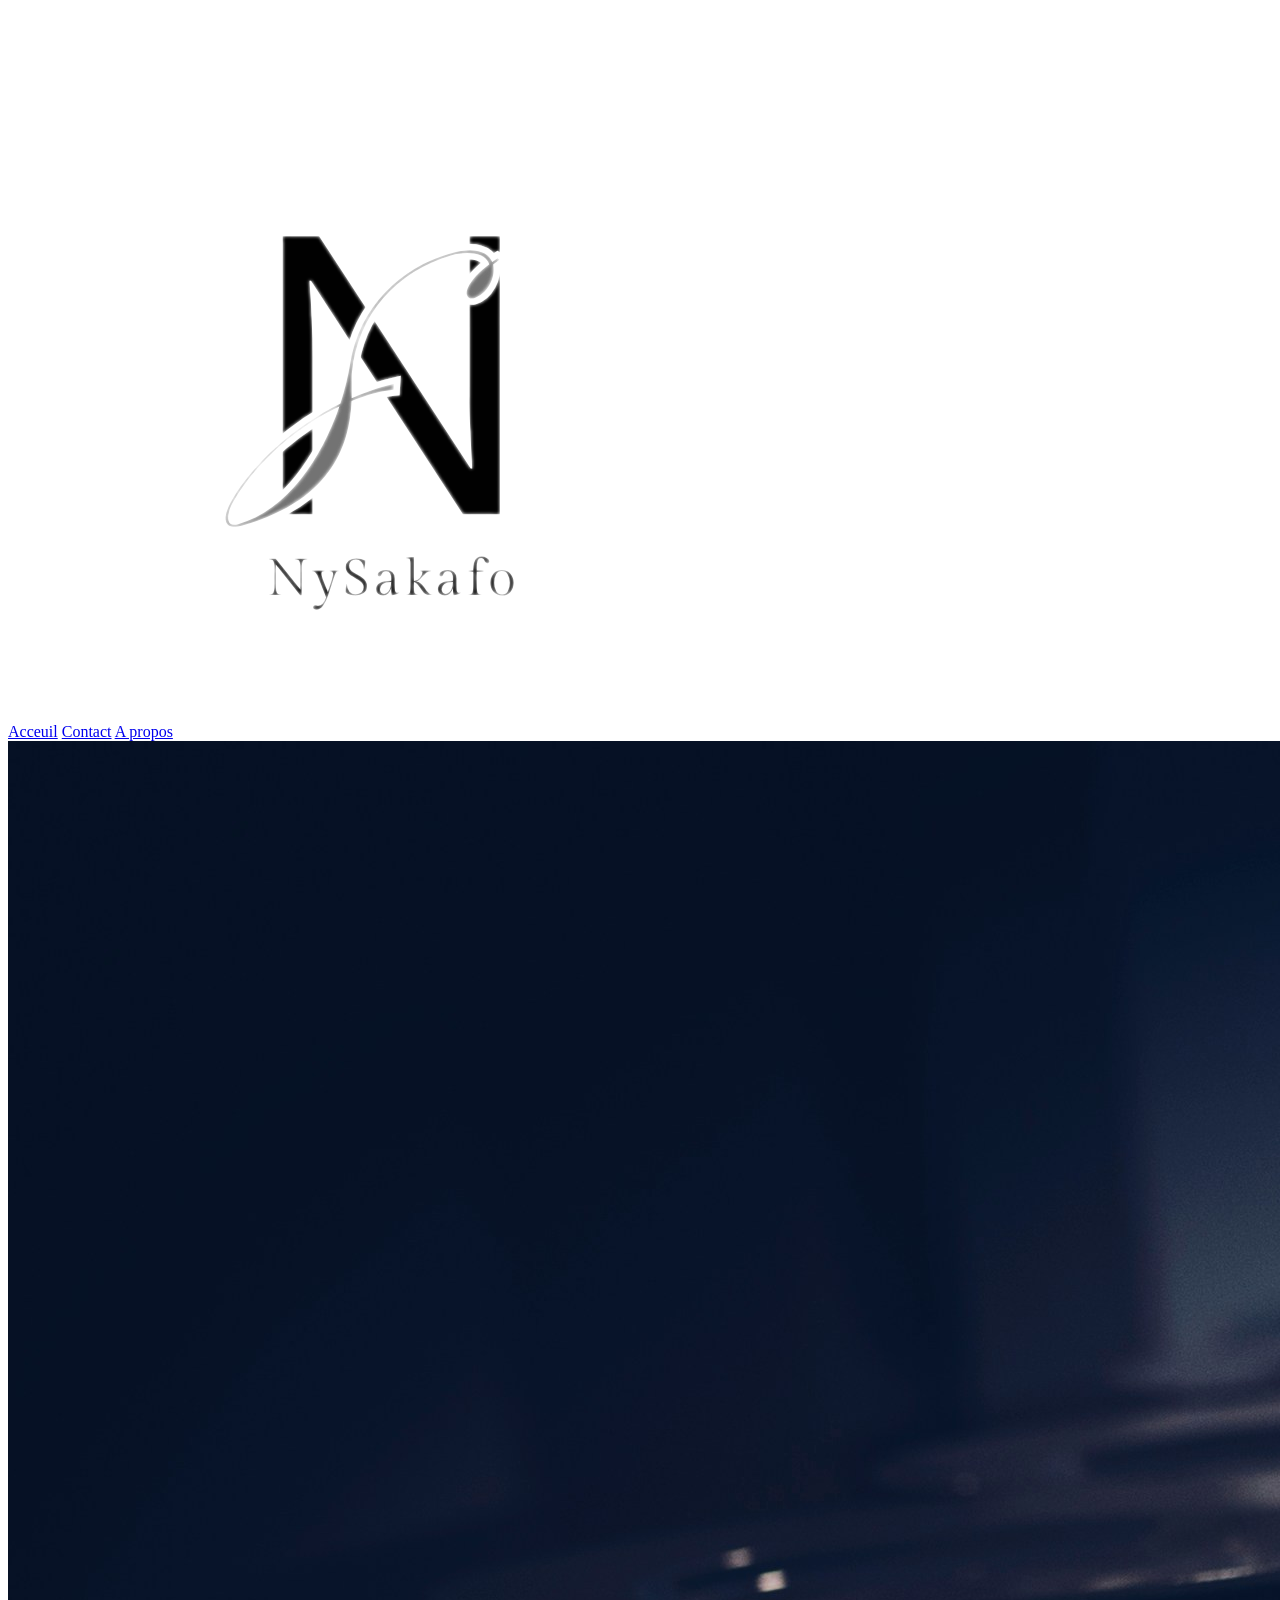
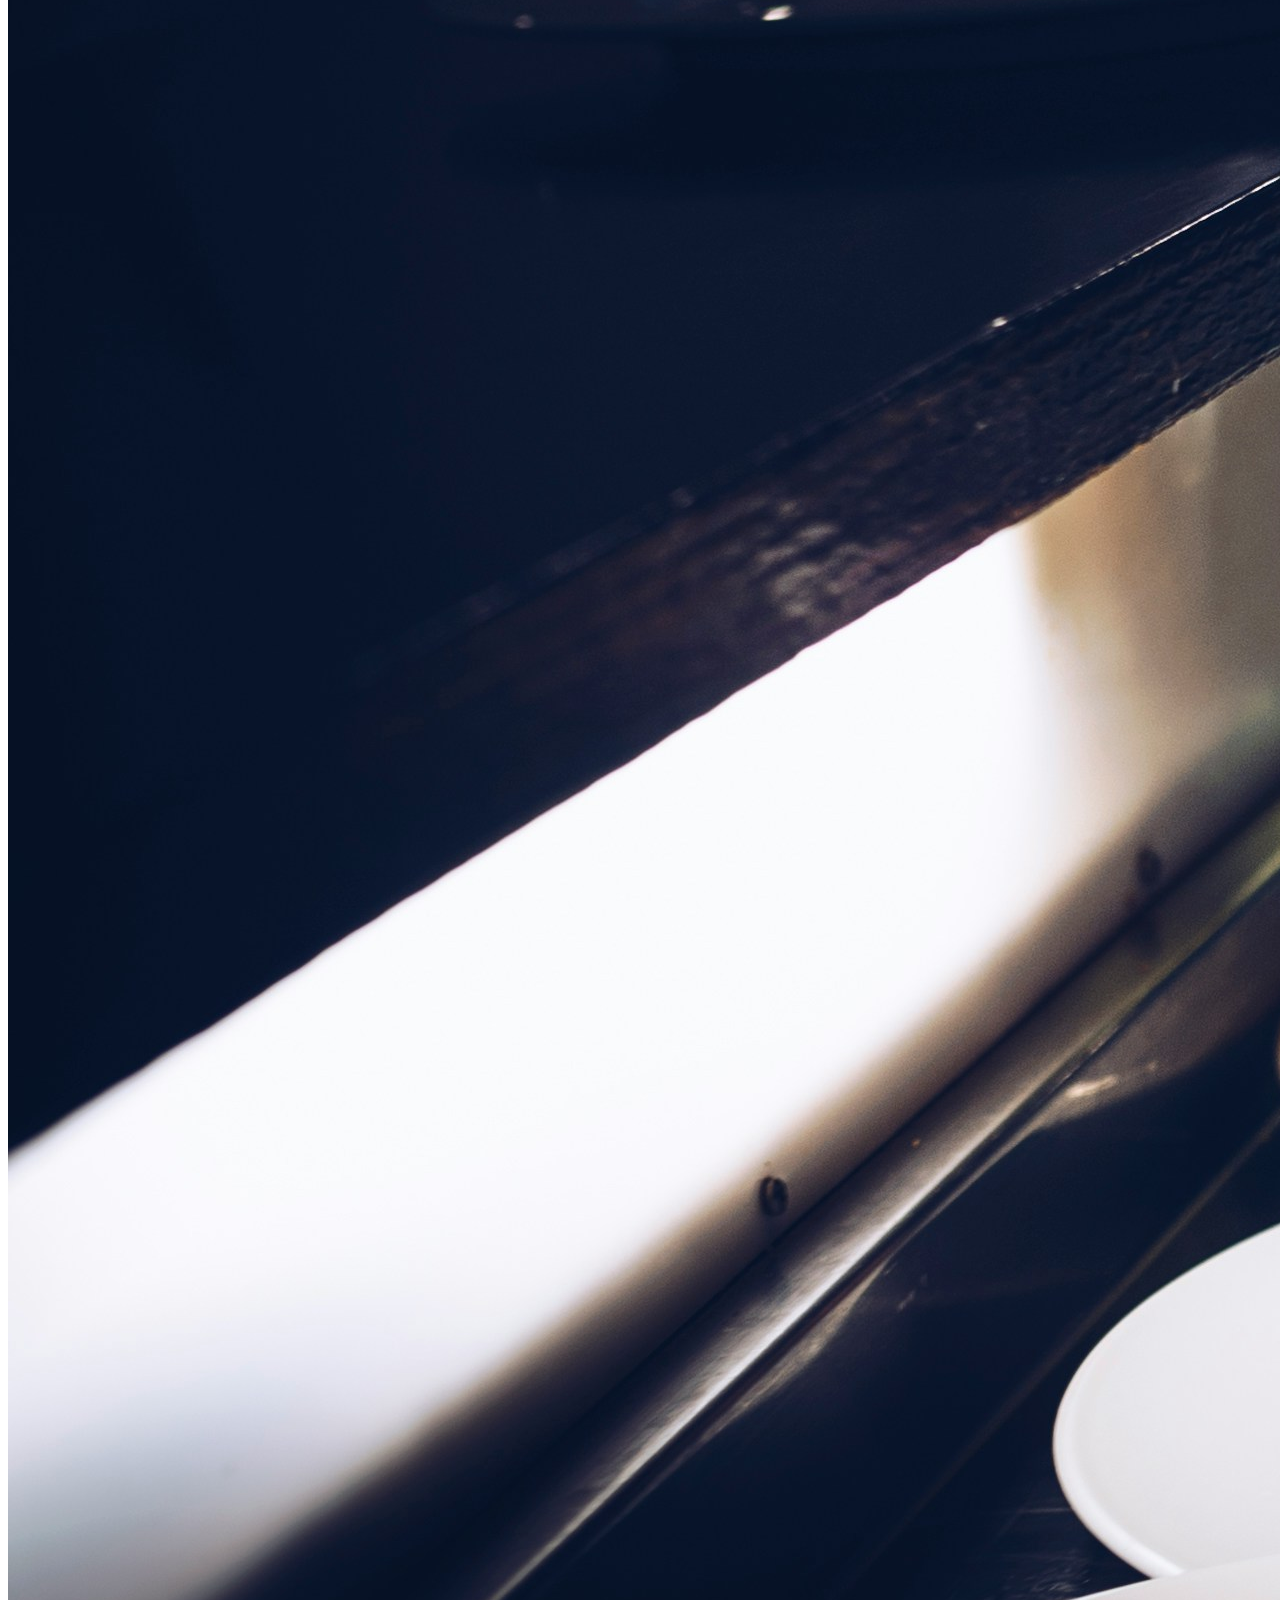
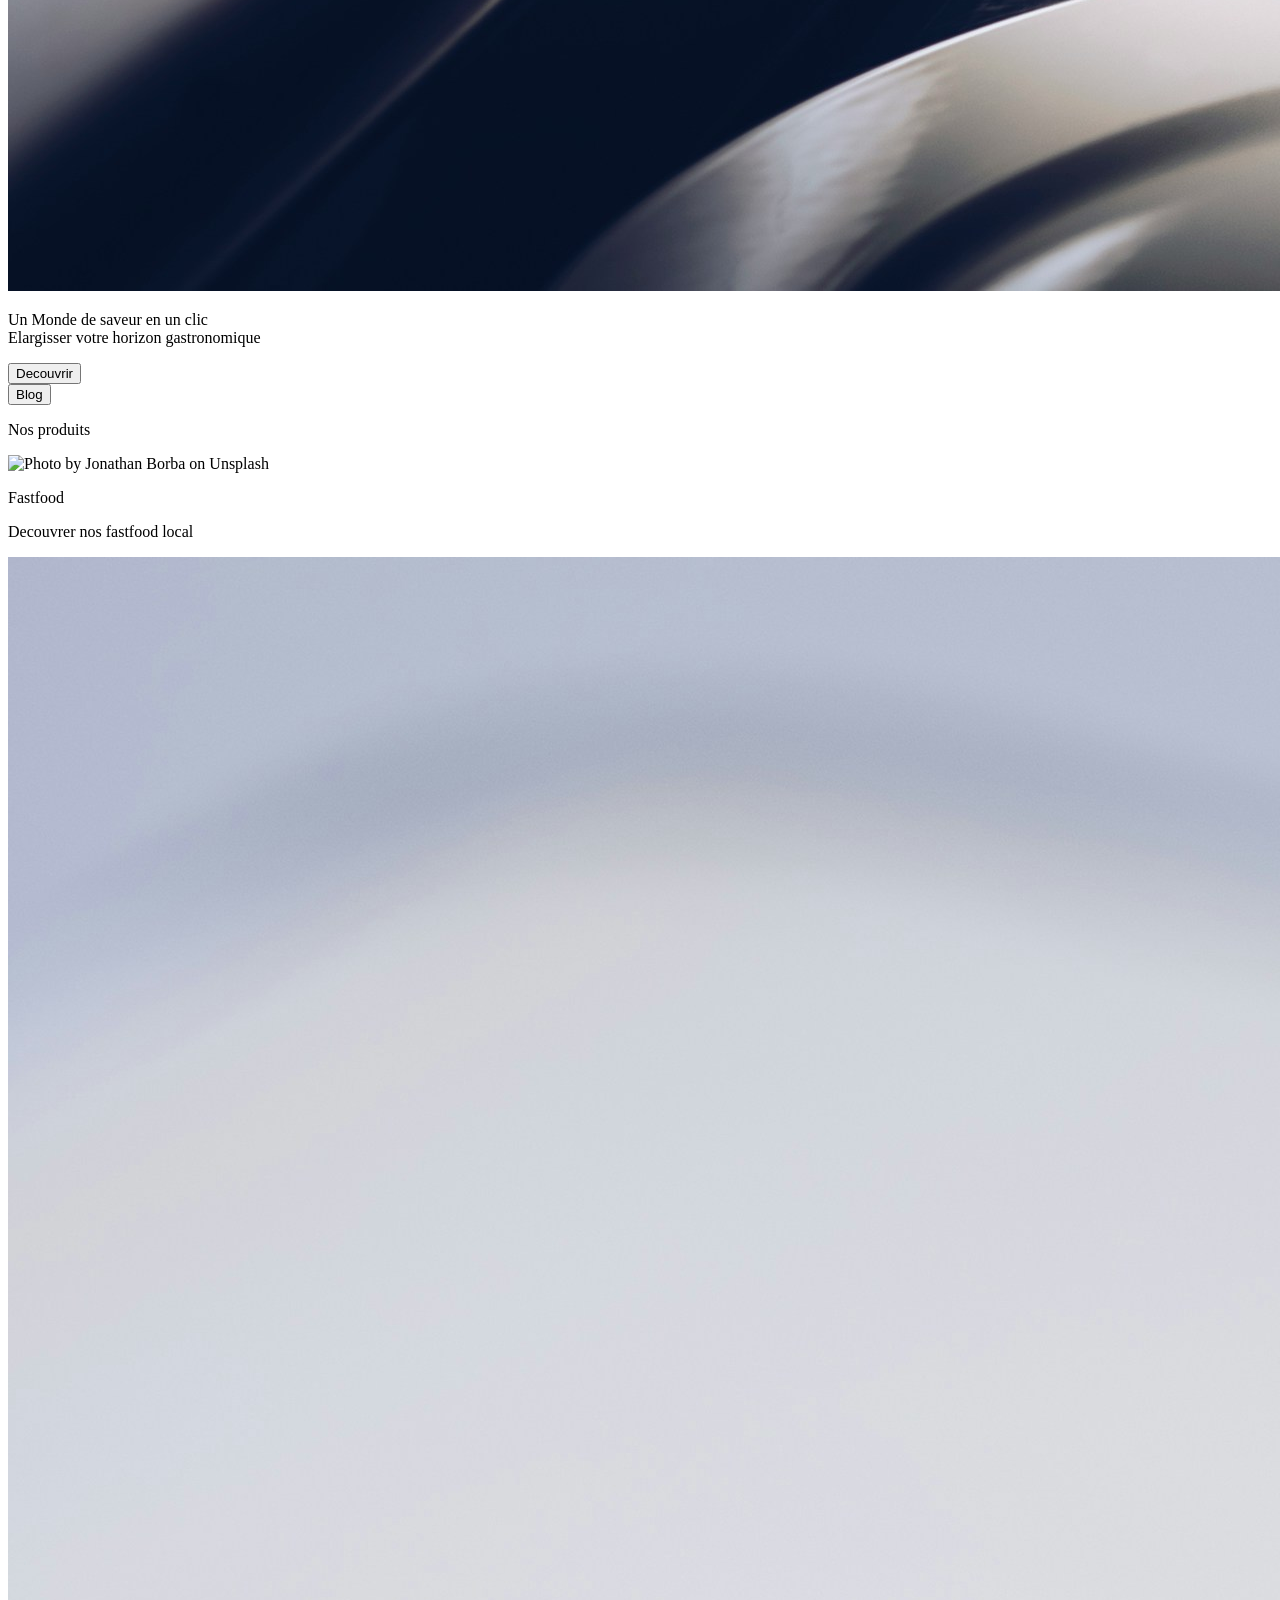
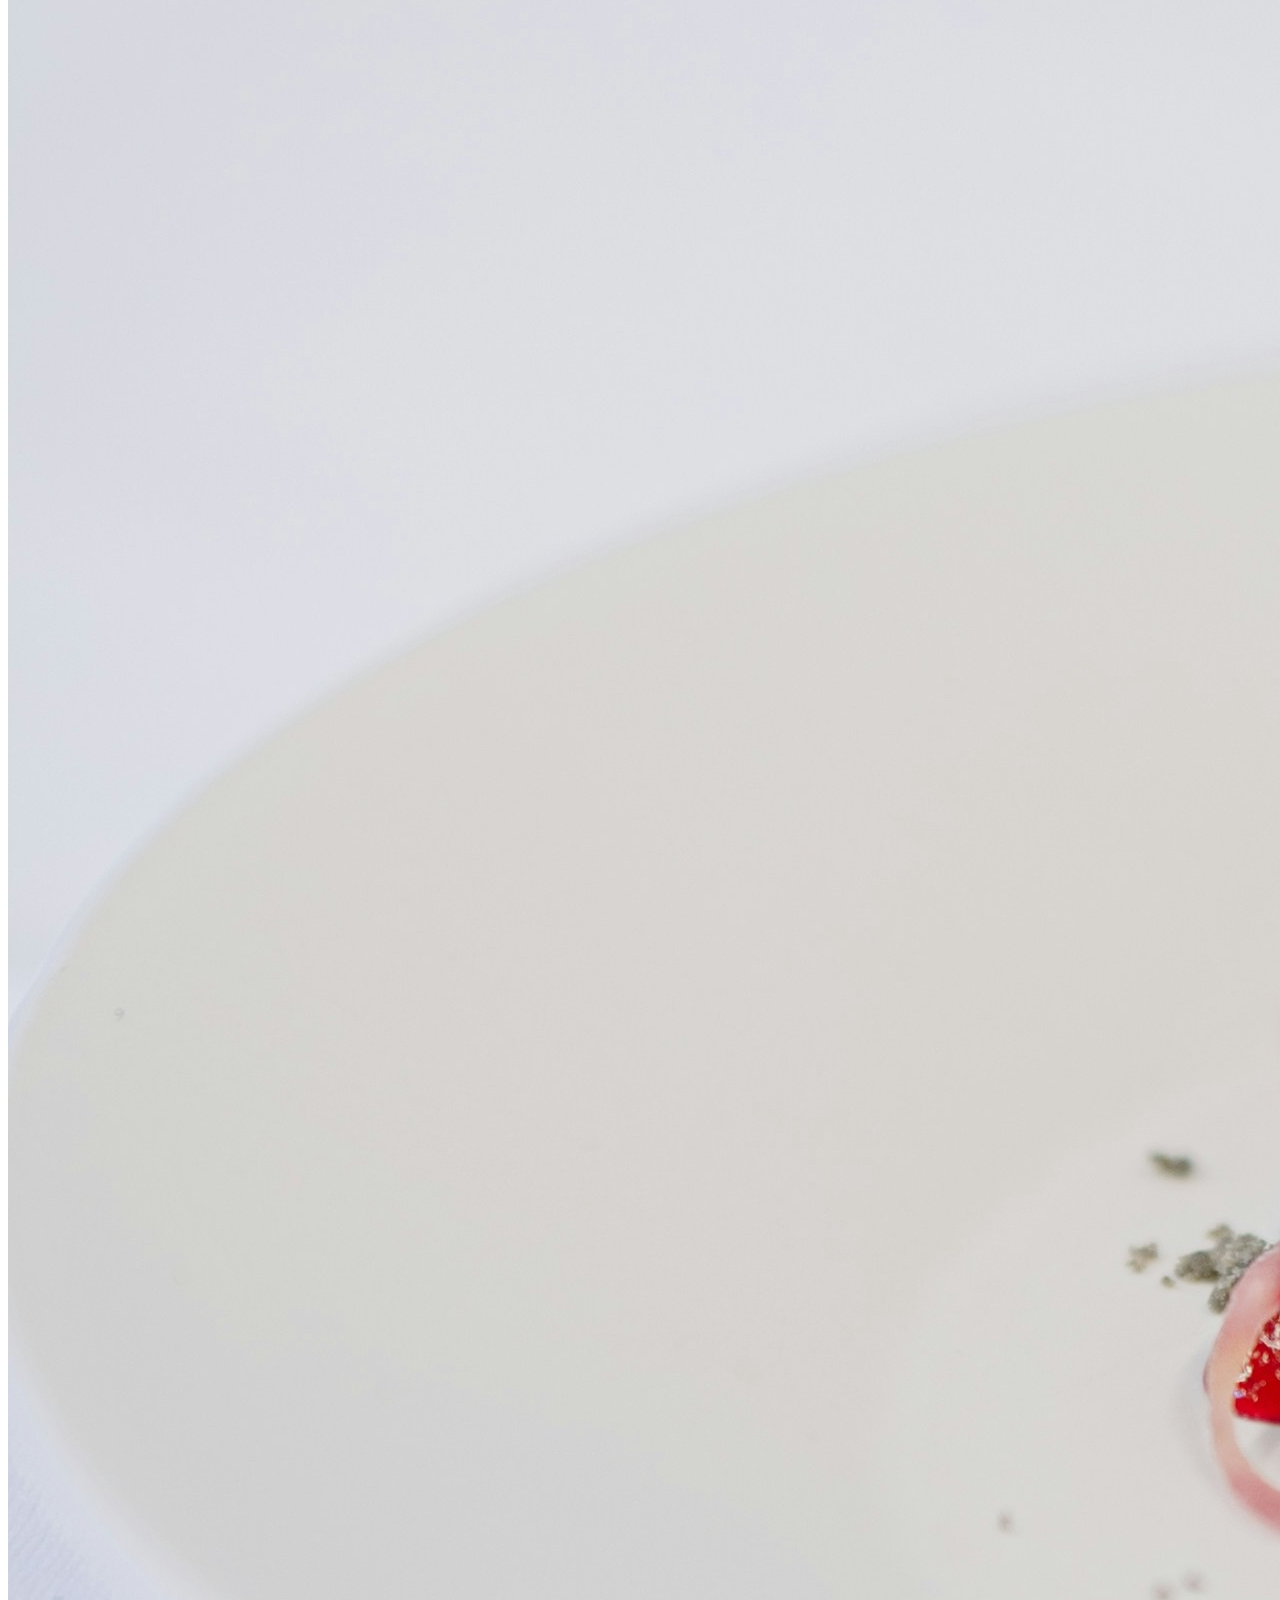
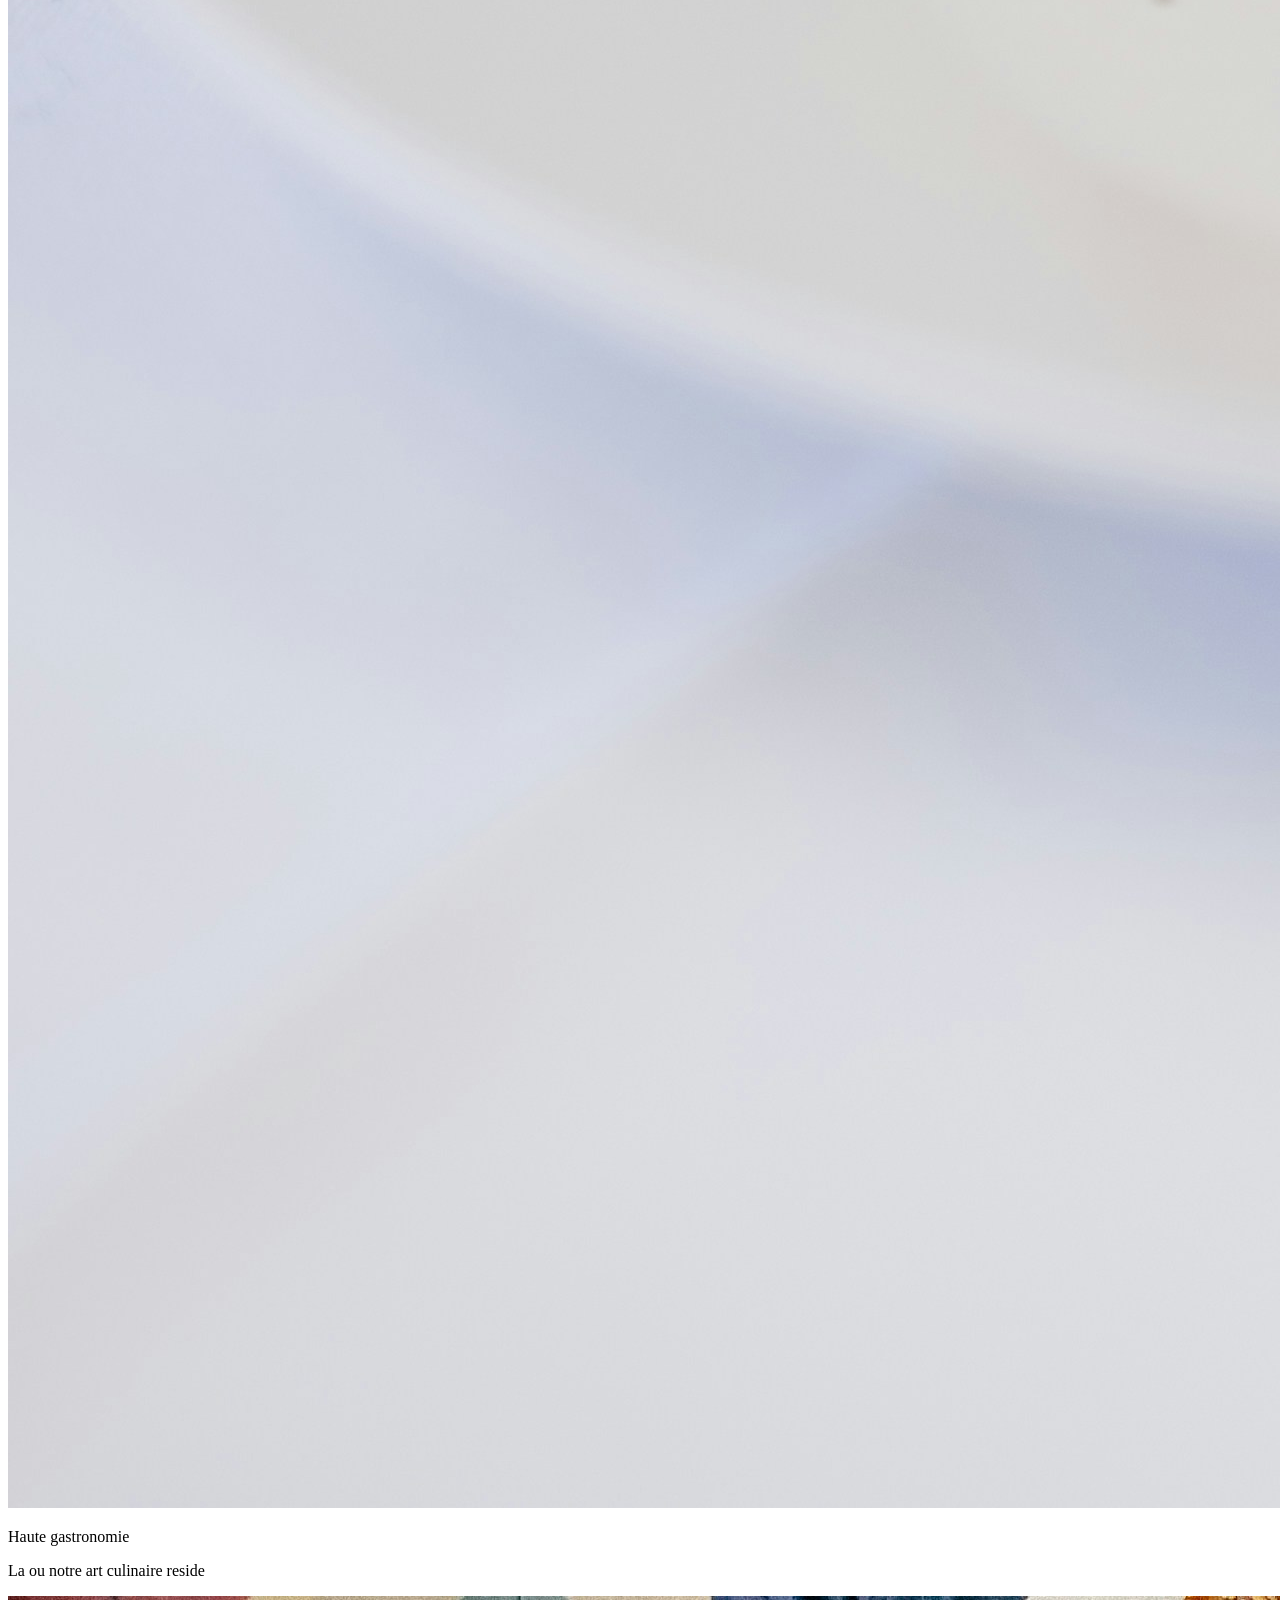
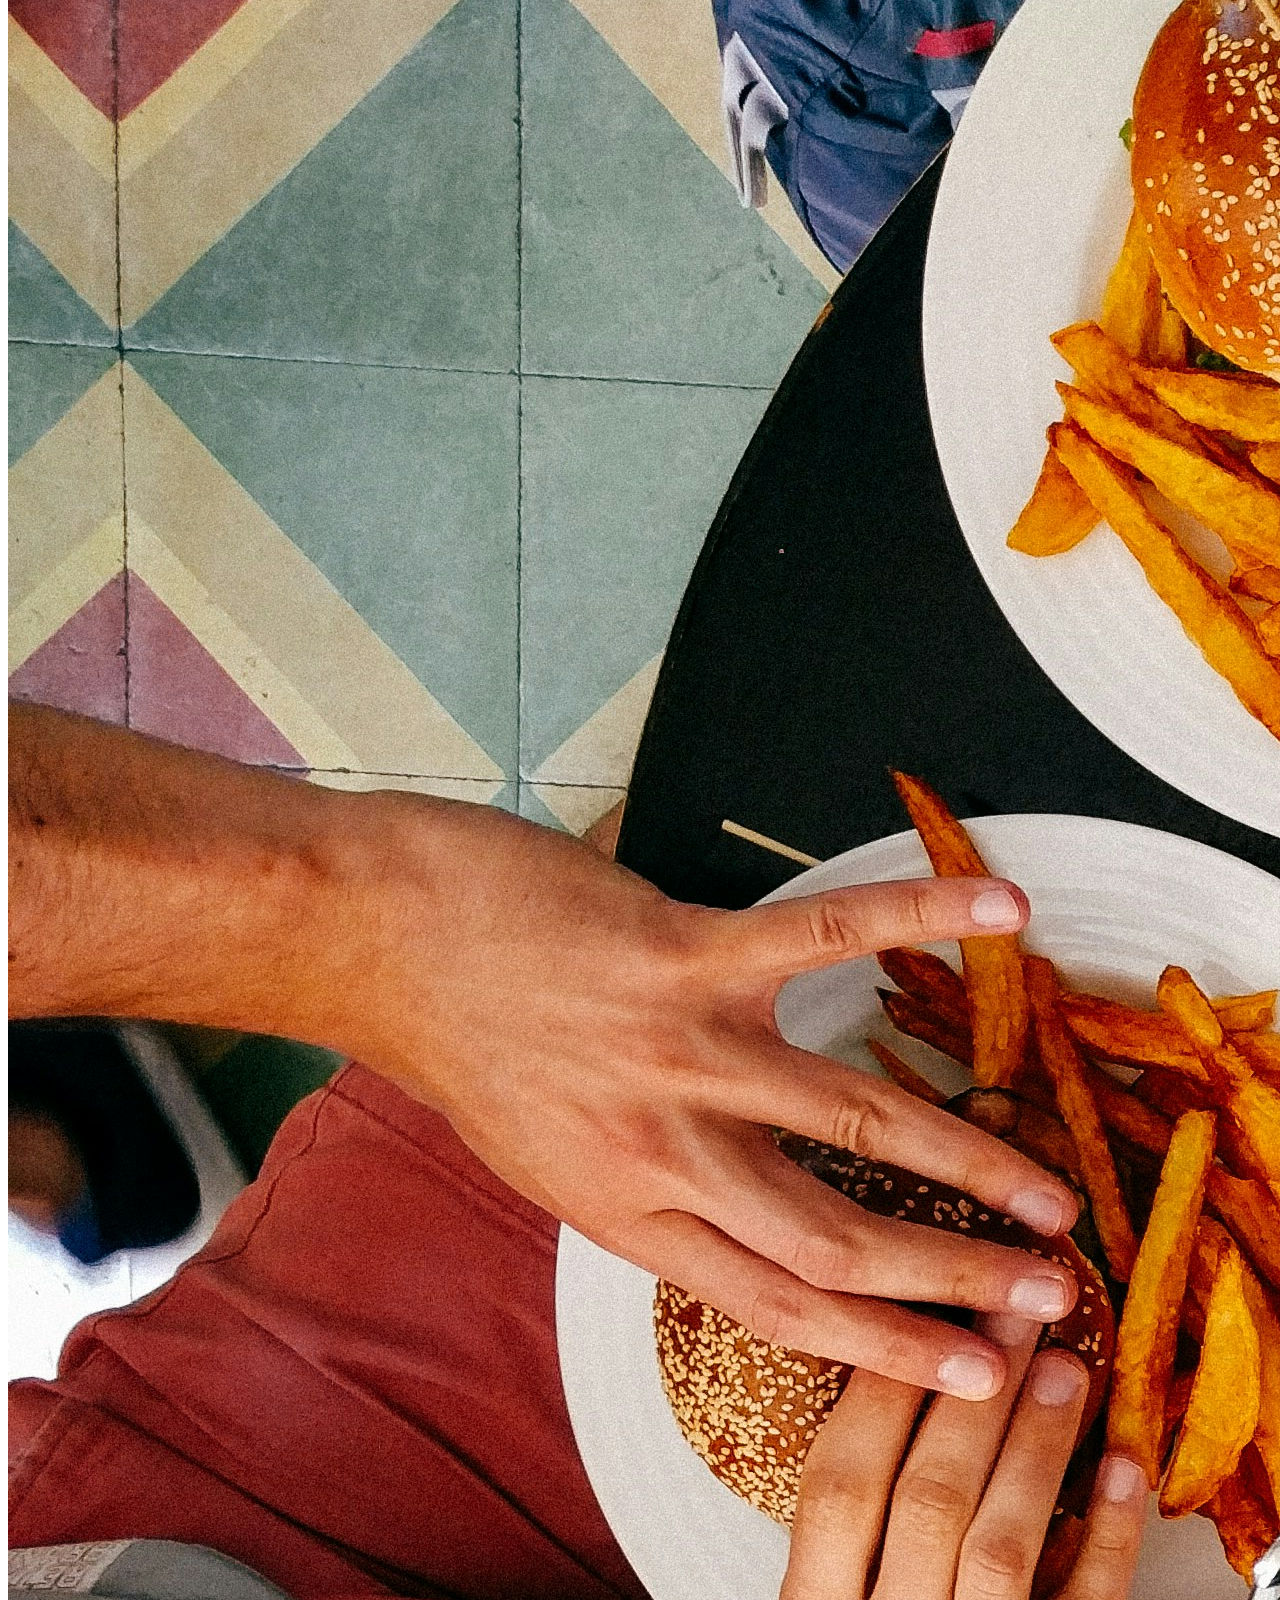
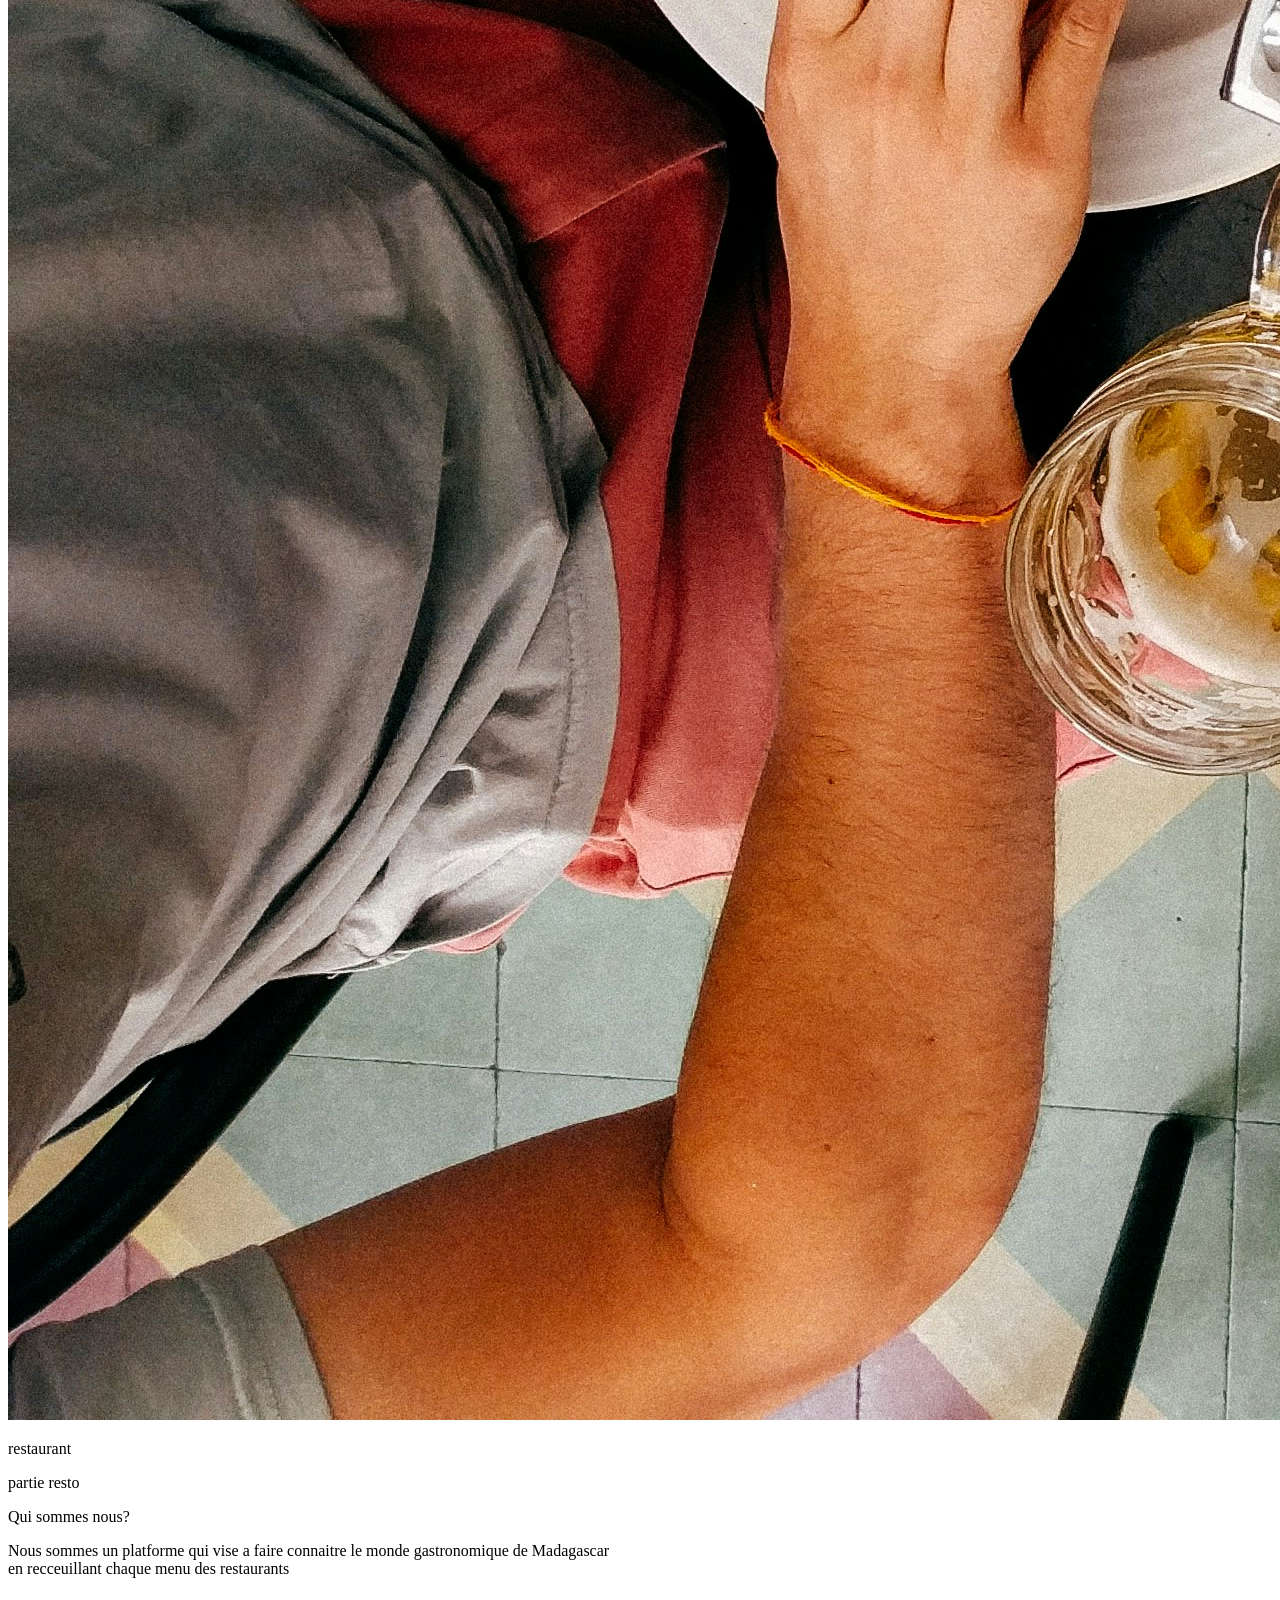
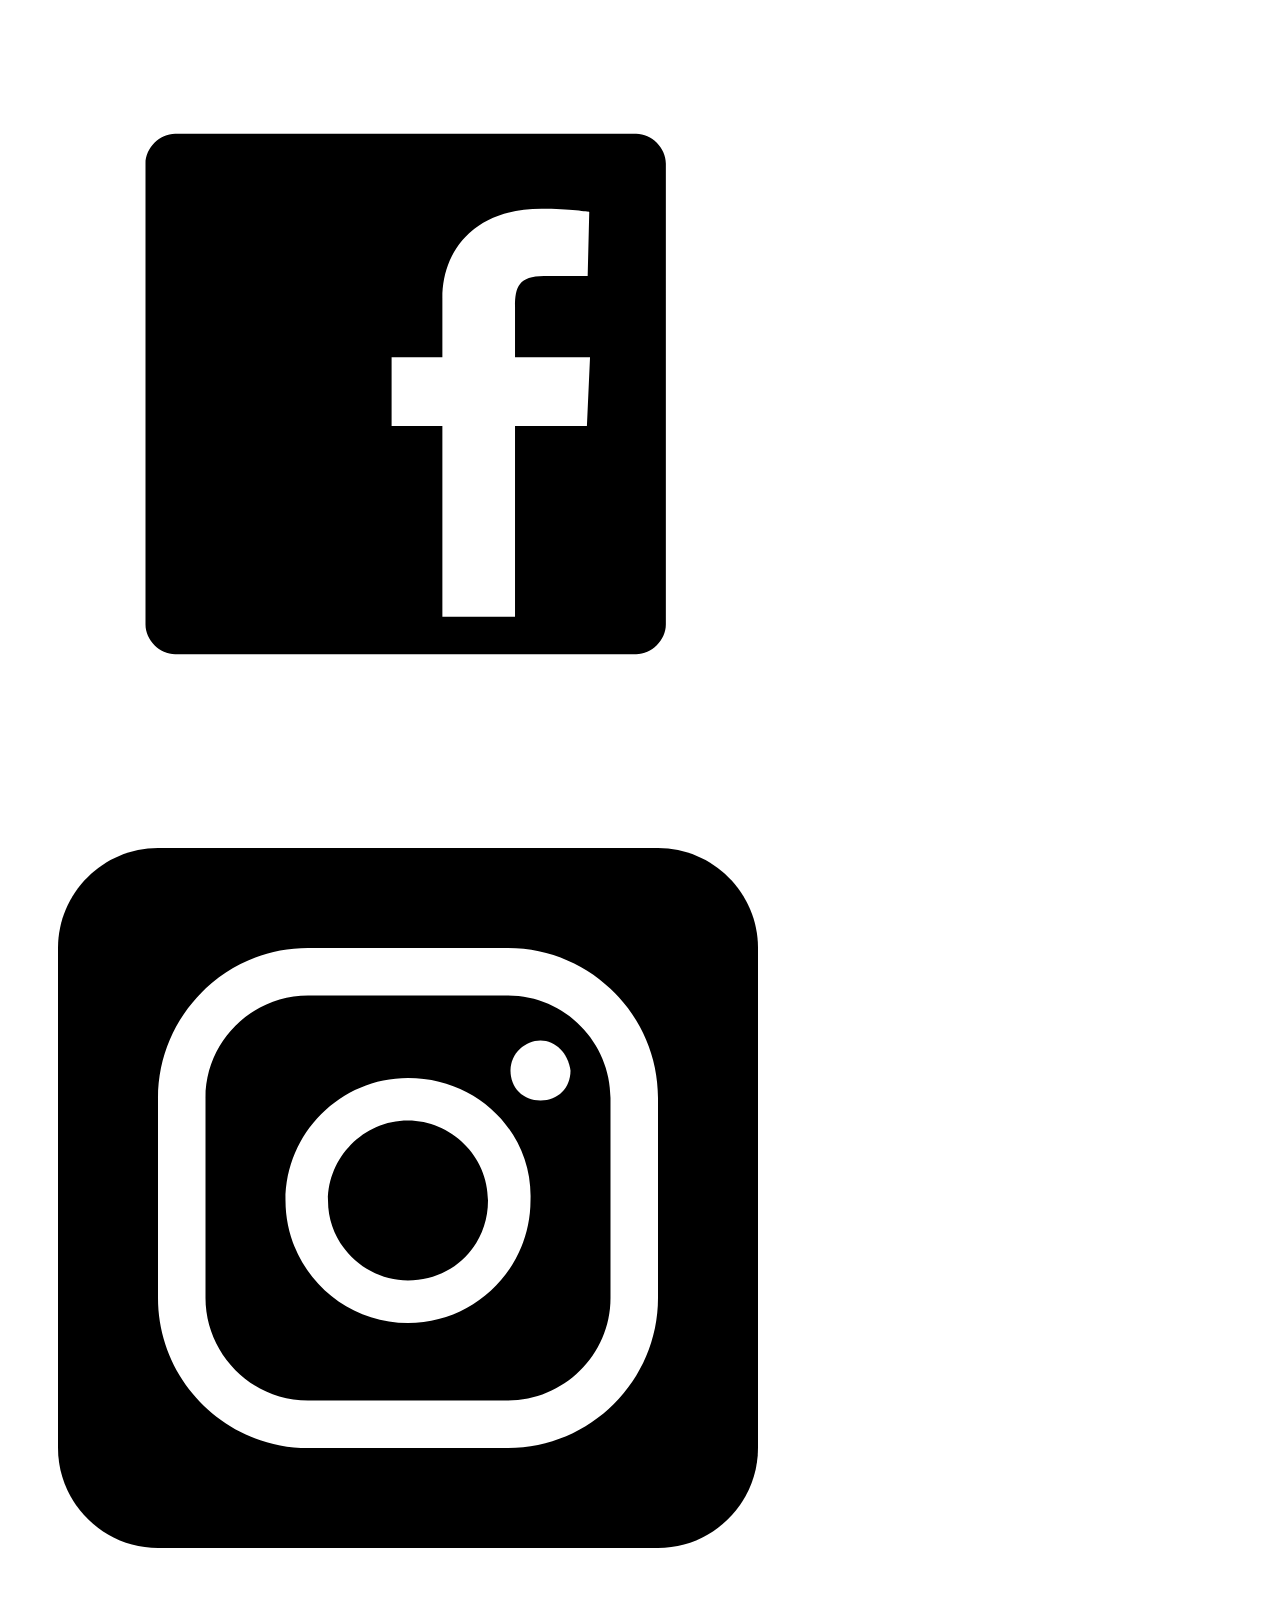
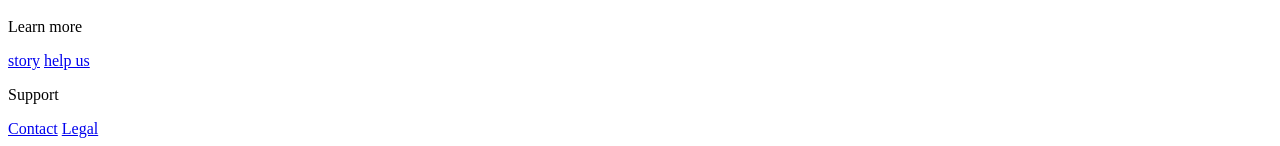
==== src/index.html @ 2c80fe04 "vector initialization" ====
<!DOCTYPE html>
<html lang="fr">
    <head>
        <meta charset="utf-8">
        <meta name="viewport" content="width=device-width, initial-scale=1.0">
        <script src="https://cdn.tailwindcss.com"></script>
        <title>NySakafo</title>
    </head>
    <body class="bg-black/10">
        <header class="sticky top-0 flex flex-wrap justify-between">
            <img 
                src="/logo/NySakafo.png" 
                alt="Logo" 
                class="flex flex-left w-40 h-auto m-auto md:mx-5 md:my-auto lg:mx-5 lg:my-auto">
            <nav class="
                flex flex-right 
                width-full 
                gap-10 p-2 
                m-auto md:mx-5 md:my-auto 
                lg:m-10 lg:my-auto 
                text-[#130871] font-light">
                <a href="#">Acceuil</a>
                <a href="#">Contact</a>
                <a href="#">A propos</a>
            </nav>
        </header>
        <main class="mx-5">
            <div id="Hero" class="flex flex-wrap justify-center my-5 bg-gradient-to-t from-black/50 to-white">
                <img 
                    src="/img/img_hero.jpg" 
                    title="Photo by Fabrizio Magoni on Unsplash" 
                    alt="img cover" 
                    class="width-full lg:h-[400px] lg:w-1/2 mx-auto"
                >
                <div class="lg:w-1/2 lg:my-auto">
                <div>
                   <p class="text-center">
                    <span class="font-bold text-2xl text-[#130871]">
                        Un Monde de saveur en un clic<br>
                    </span>
                    <span class="font-light">
                        Elargisser votre horizon gastronomique
                    </span>
                    </p>
                </div>
                <div class="flex flex-wrap justify-center md:gap-5 lg:gap-10 mb-10">
                    <div class="w-[270px] rounded-3xl bg-[#000000] text-white p-4 pt-2 pb-2 text-center mt-5">
                        <a href="#"><button>Decouvrir</button></a>
                    </div>
                    <div class="w-[270px] rounded-3xl border p-4 pt-2 pb-2 text-center mt-5">
                        <a href="#"><button>Blog</button></a>
                    </div>
                </div>
                </div>
            </div>
            <p class="text-center font-bold text-xl md:text-6xl lg:text-6xl m-10">Nos produits</p>
            <div class="flex flex-wrap justify-center lg:justify-center lg:gap-24 md:justify-between">
                    <div class="group w-[400px] md:w-[250px] hover:bg-black/60 hover:rounded-2xl">
                        <img src="/img/fastfood_cover.jpg" 
                            title="Photo by Jonathan Borba on Unsplash" 
                            class="rounded-2xl h-auto md:h-[350px] lg:h-[270px]"> 
                        <p class="font-bold">
                            Fastfood
                        </p>
                        <p class="font-light">
                            Decouvrer nos fastfood local
                        </p>
                    </div>
                    <div class="w-[400px] md:w-[250px] hover:bg-black/60 hover:rounded-2xl">
                        <img src="/img/martin-baron-BDnO_6lRTT0-unsplash.jpg" 
                            title="Photo by Martin Baron on Unsplash" 
                            class="rounded-2xl h-auto md:h-[350px] lg:h-[270px]">
                        <p class="font-bold">
                            Haute gastronomie
                        </p>
                        <p class="font-light">
                            La ou notre art culinaire reside
                        </p>
                    </div>
                    <div class="w-[400px] md:w-[250px] hover:bg-black/60 hover:rounded-2xl">
                        <img src="/img/dan-gold-E6HjQaB7UEA-unsplash.jpg" 
                            title="Photo by Dan Gold on Unsplash" 
                            class="rounded-2xl h-auto md:h-[350px] lg:h-[270px] hover:bg-black/60 hover:rounded-2xl">
                        <p class="font-bold">
                            restaurant
                        </p>
                        <p class="font-light">
                            partie resto
                        </p>
                    </div>
            </div>
        </main>
        <footer class="flex flex-wrap justify-between mt-10 mx-5 border-t border-black/30">
            <div class="w-[300]">
                <p class="my-5 font-bold">Qui sommes nous?</p>
                <p class="my-5 font-light">
                    Nous sommes un platforme qui vise a faire connaitre le monde gastronomique de Madagascar <br>en recceuillant chaque menu des restaurants
                </p>
                <div class="flex flex-wrap gap-10 my-5">
                    <a href="#"><img src="/logo/facebook.svg" class="w-[50px] h-auto opacity-50"></a>
                    <a href="#"><img src="/logo/insta.svg" class=" w-[40px] h-auto opacity-50 mt-1"></a>
                </div>
            </div>
            <div class="flex justify-center gap-10 my-5">
                <div class="flex flex-col">
                    <p class="font-bold">Learn more</p>
                    <a href="#" class="font-light">story</a>
                    <a href="#" class="font-light">help us</a>
                </div>
                <div class="flex flex-col">
                    <p class="font-bold">Support</p>
                    <a href="#" class="font-light">Contact</a>
                    <a href="#" class="font-light">Legal</a>
                </div>
            </div>
        </footer>
    </body>
</html>
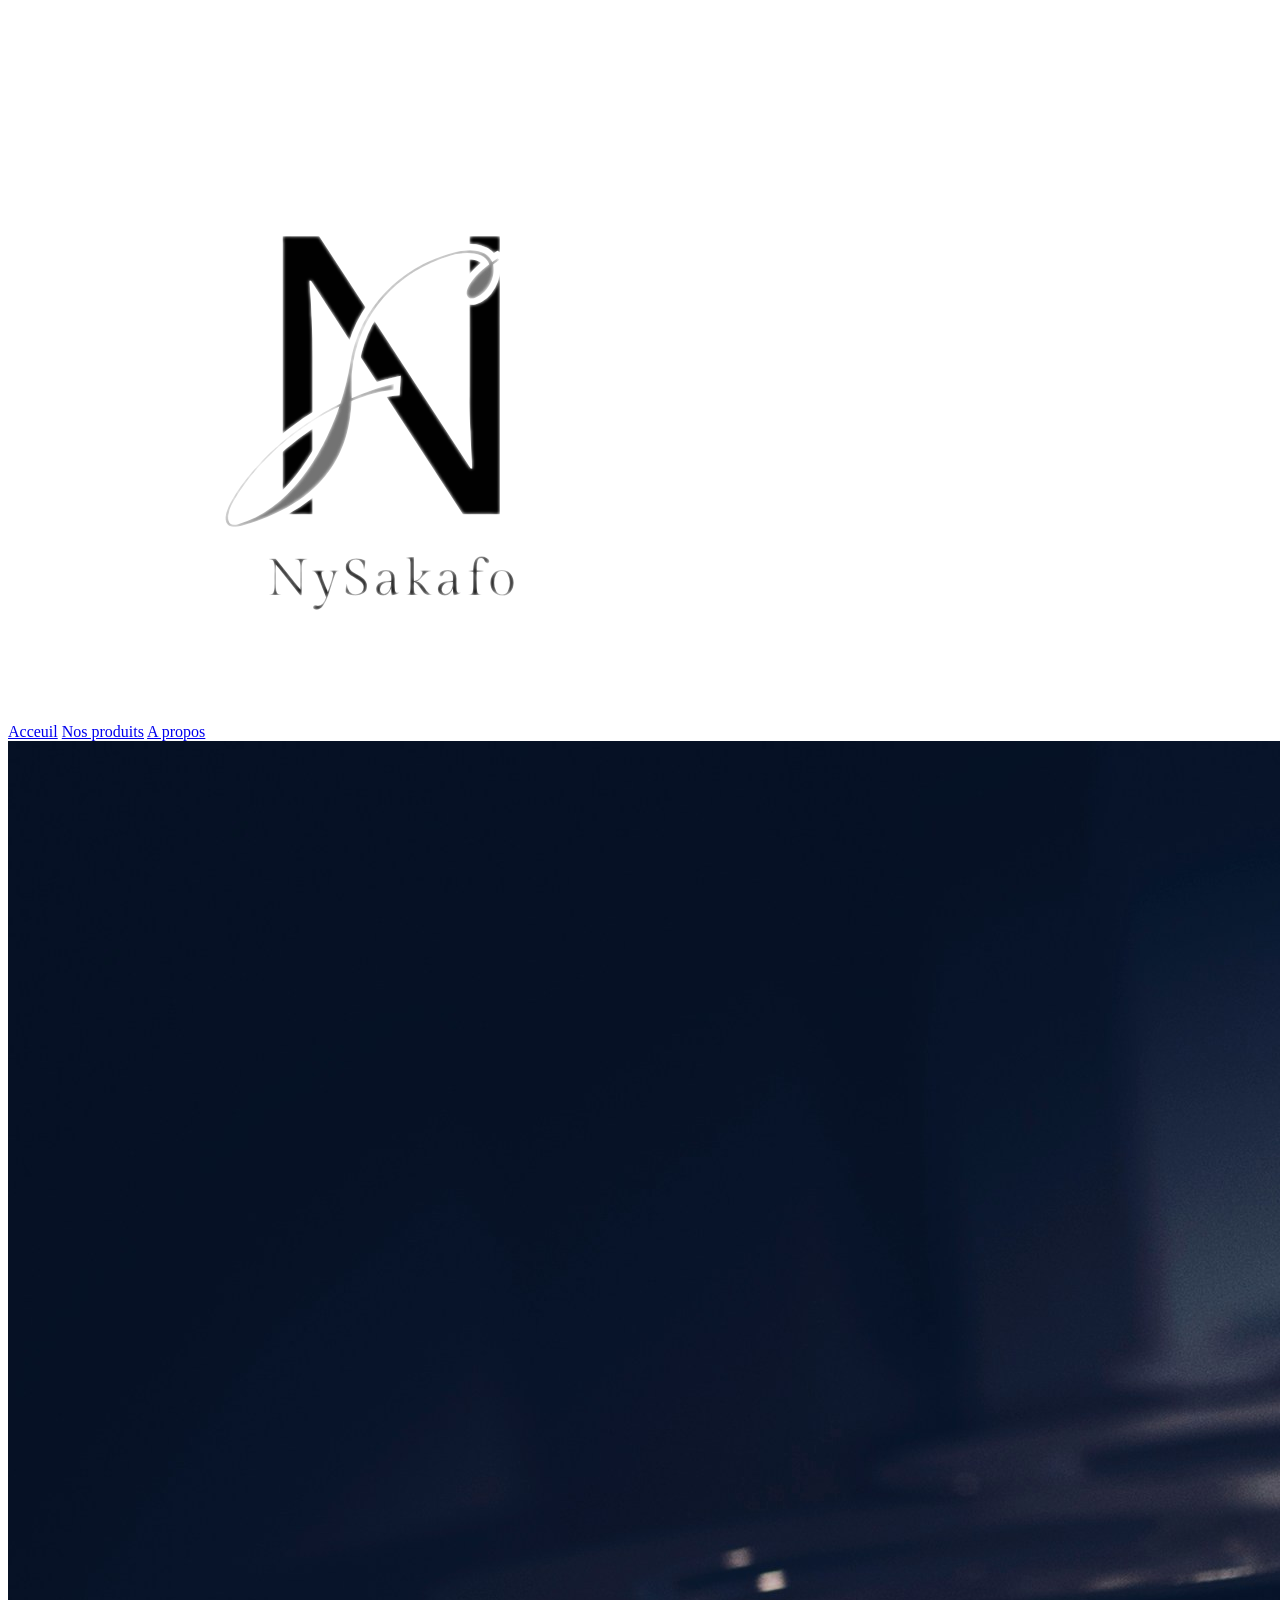
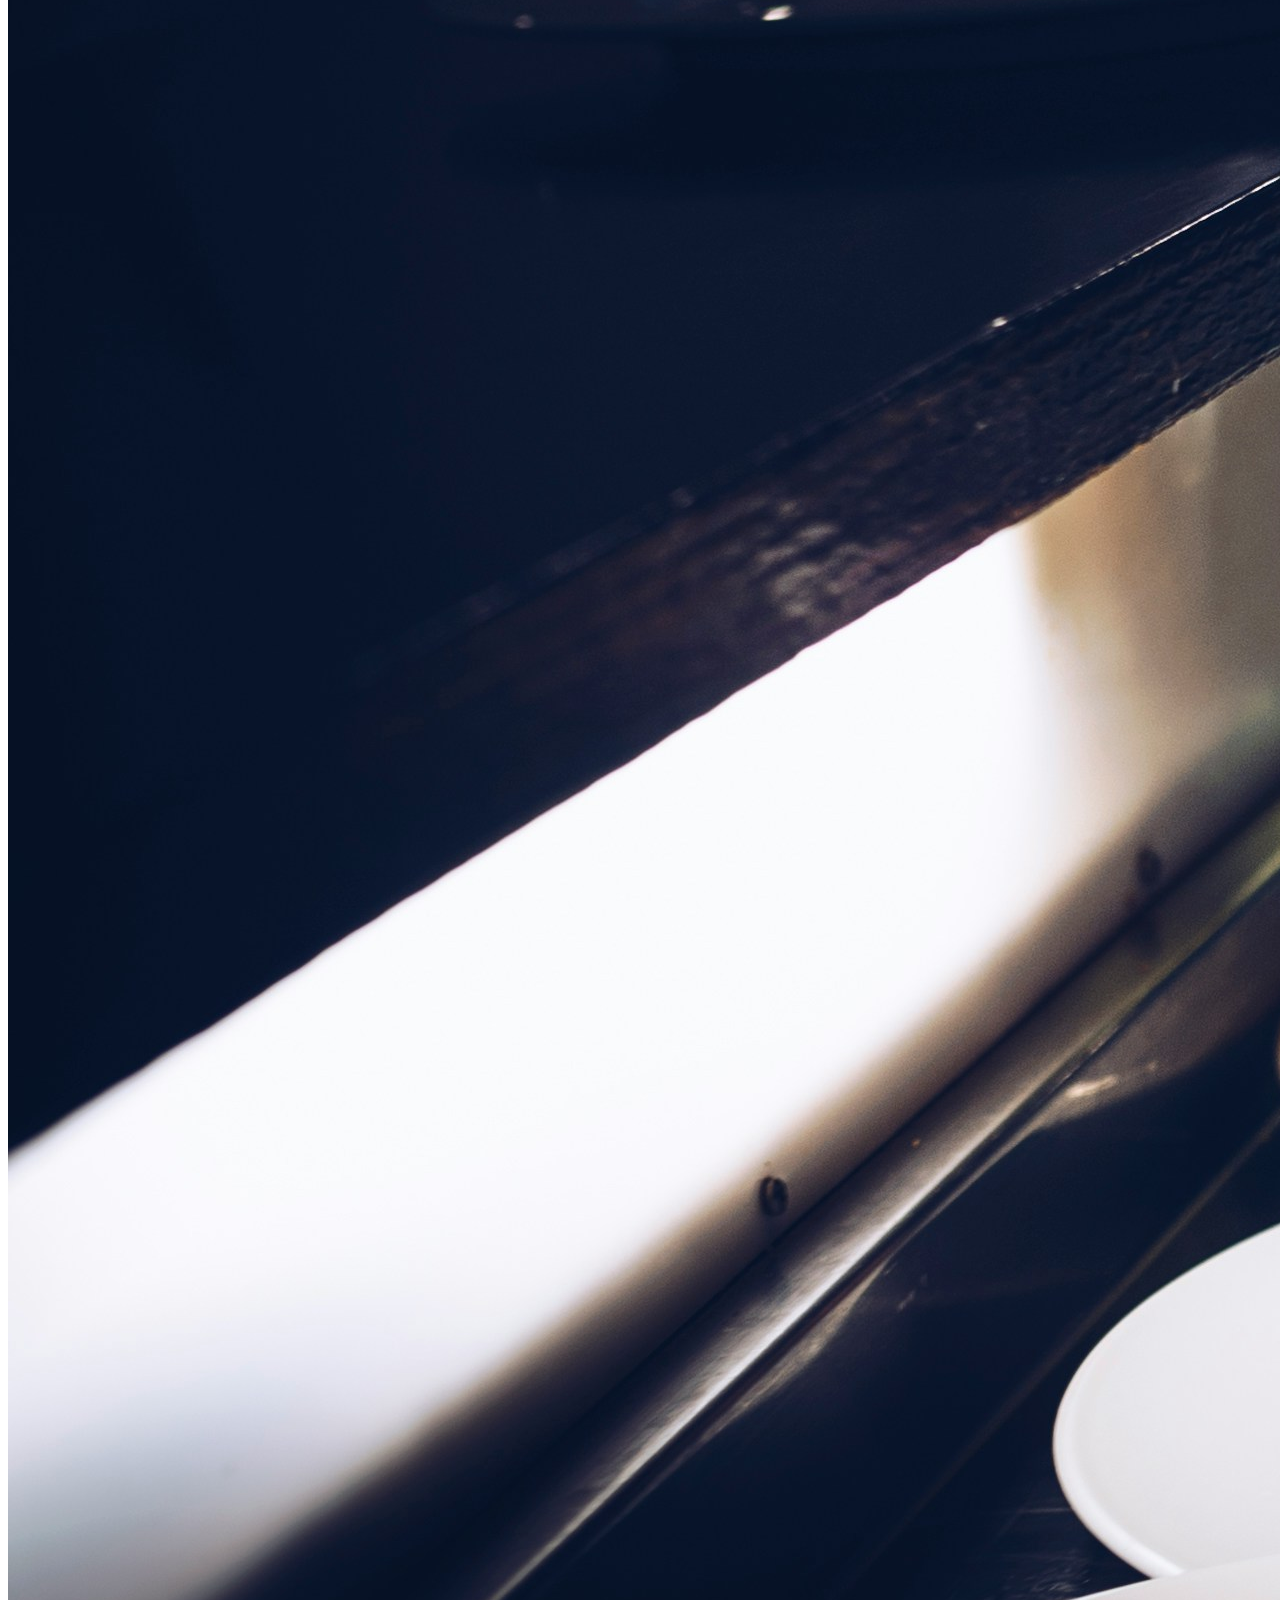
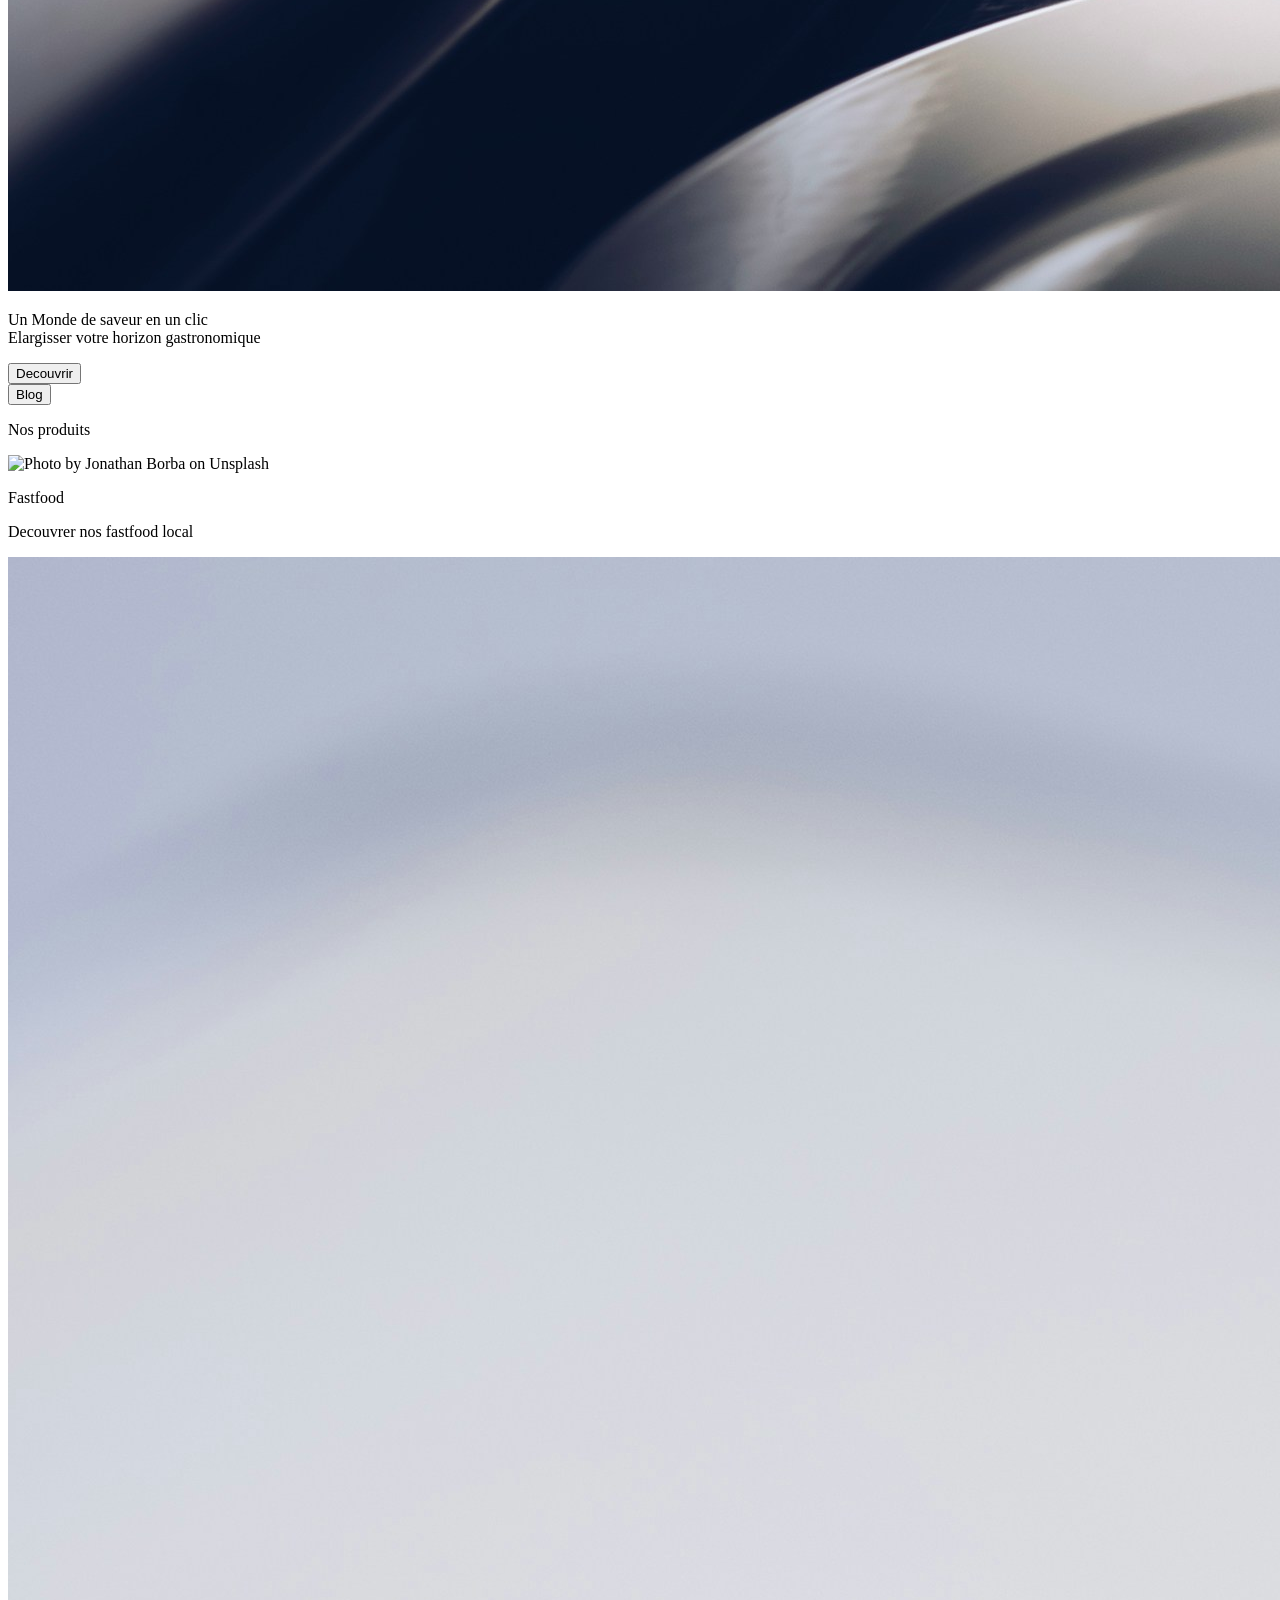
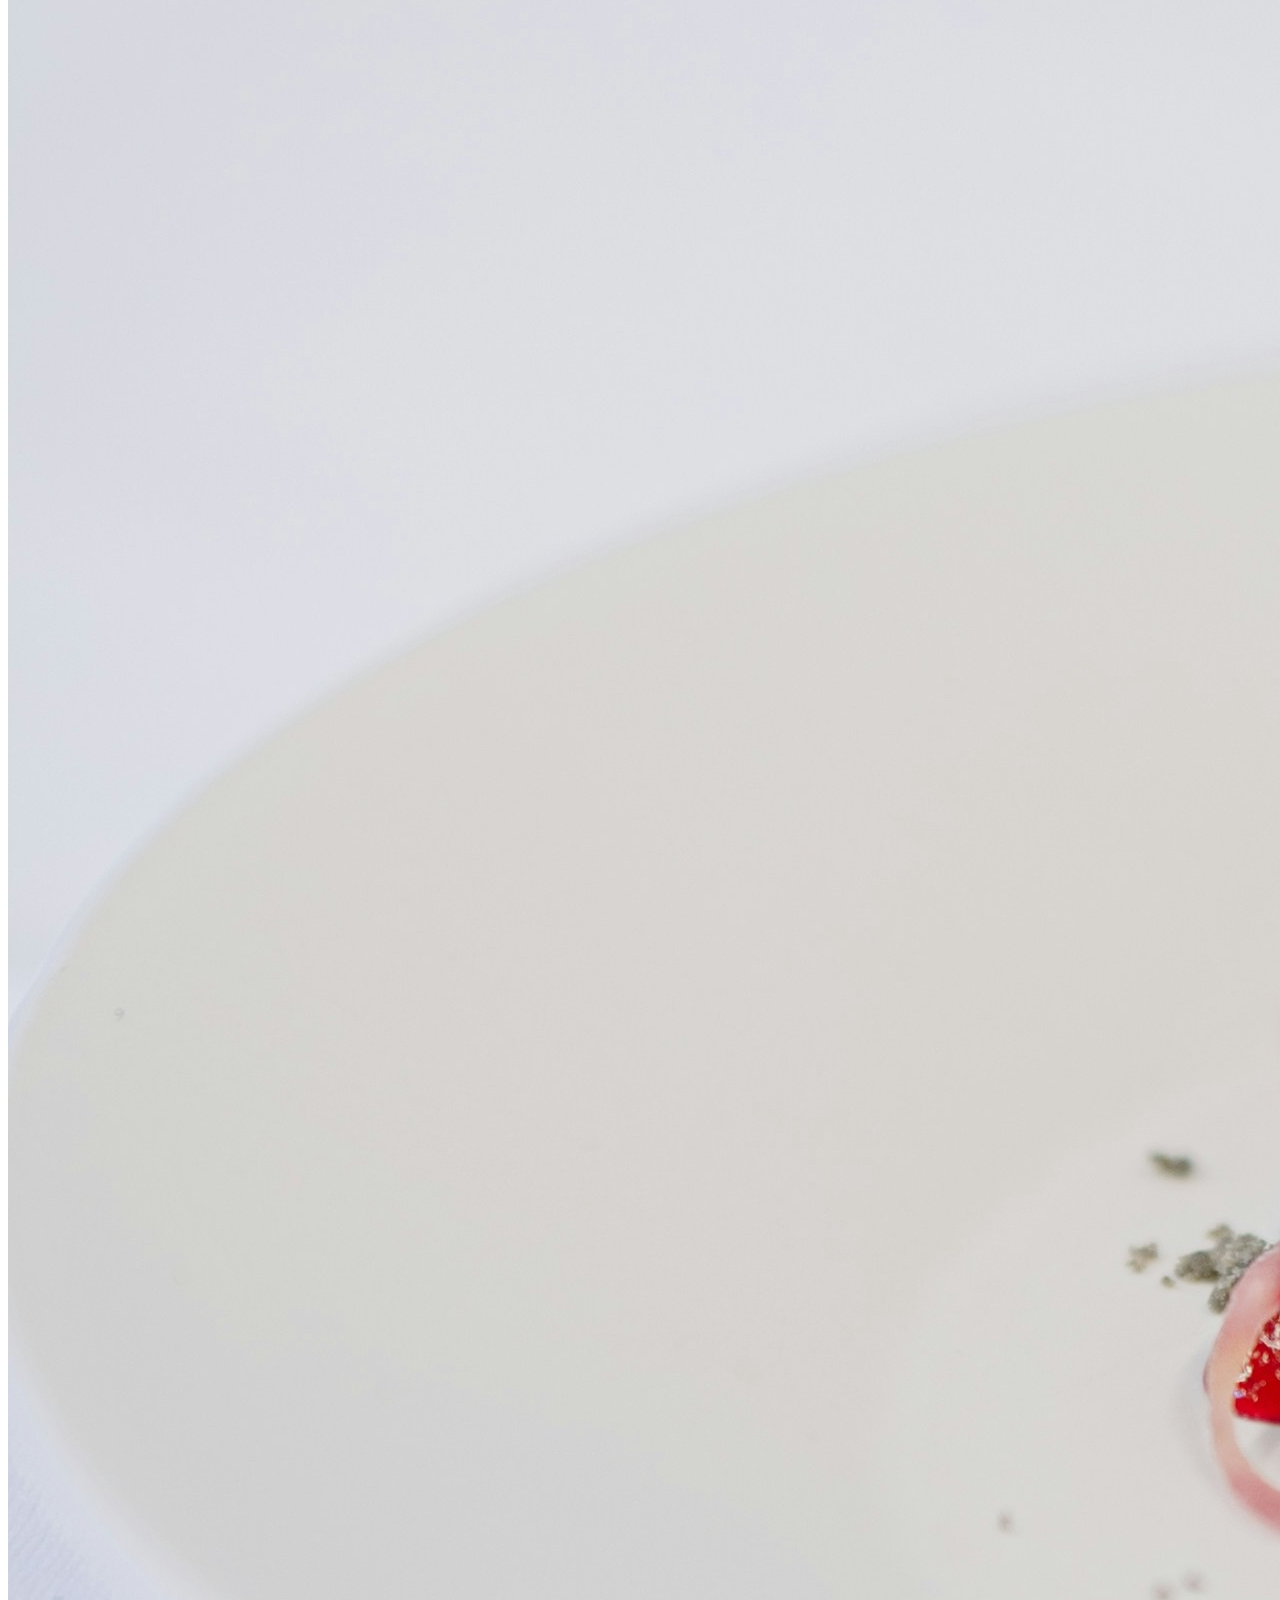
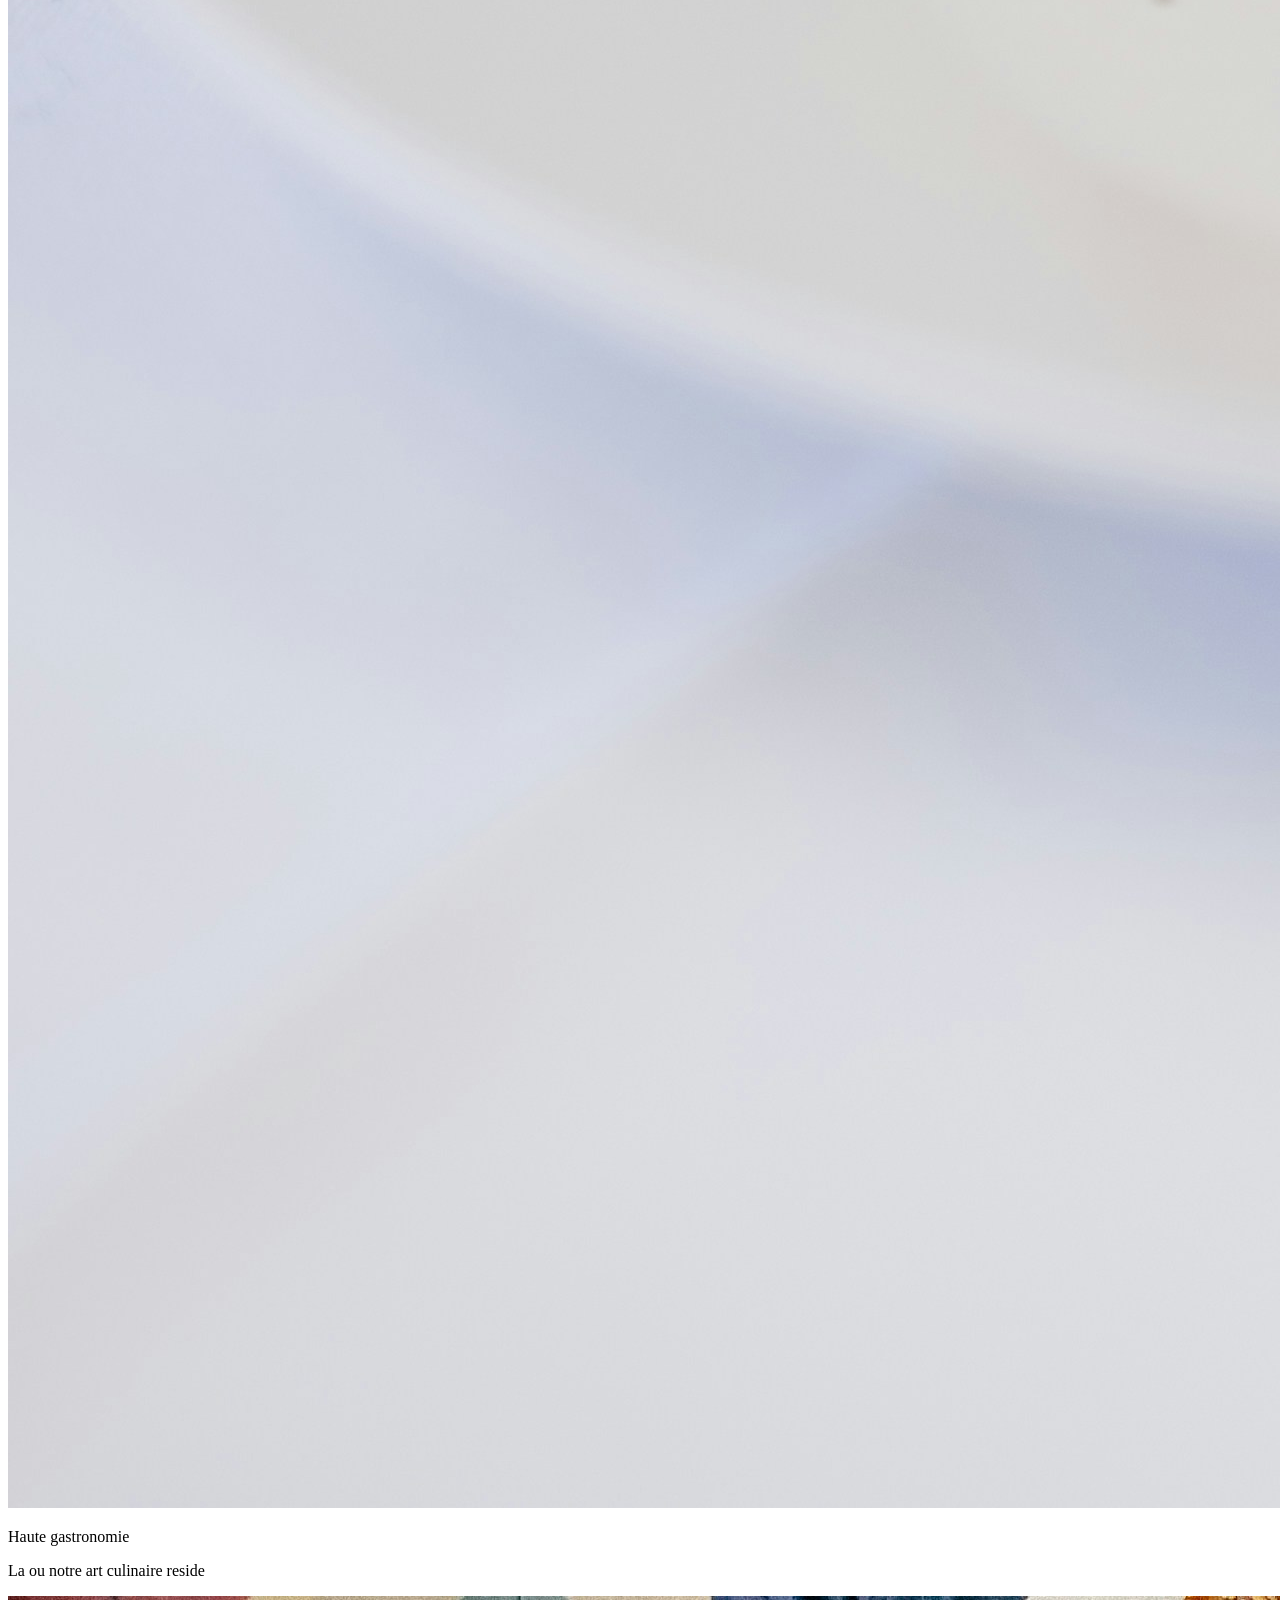
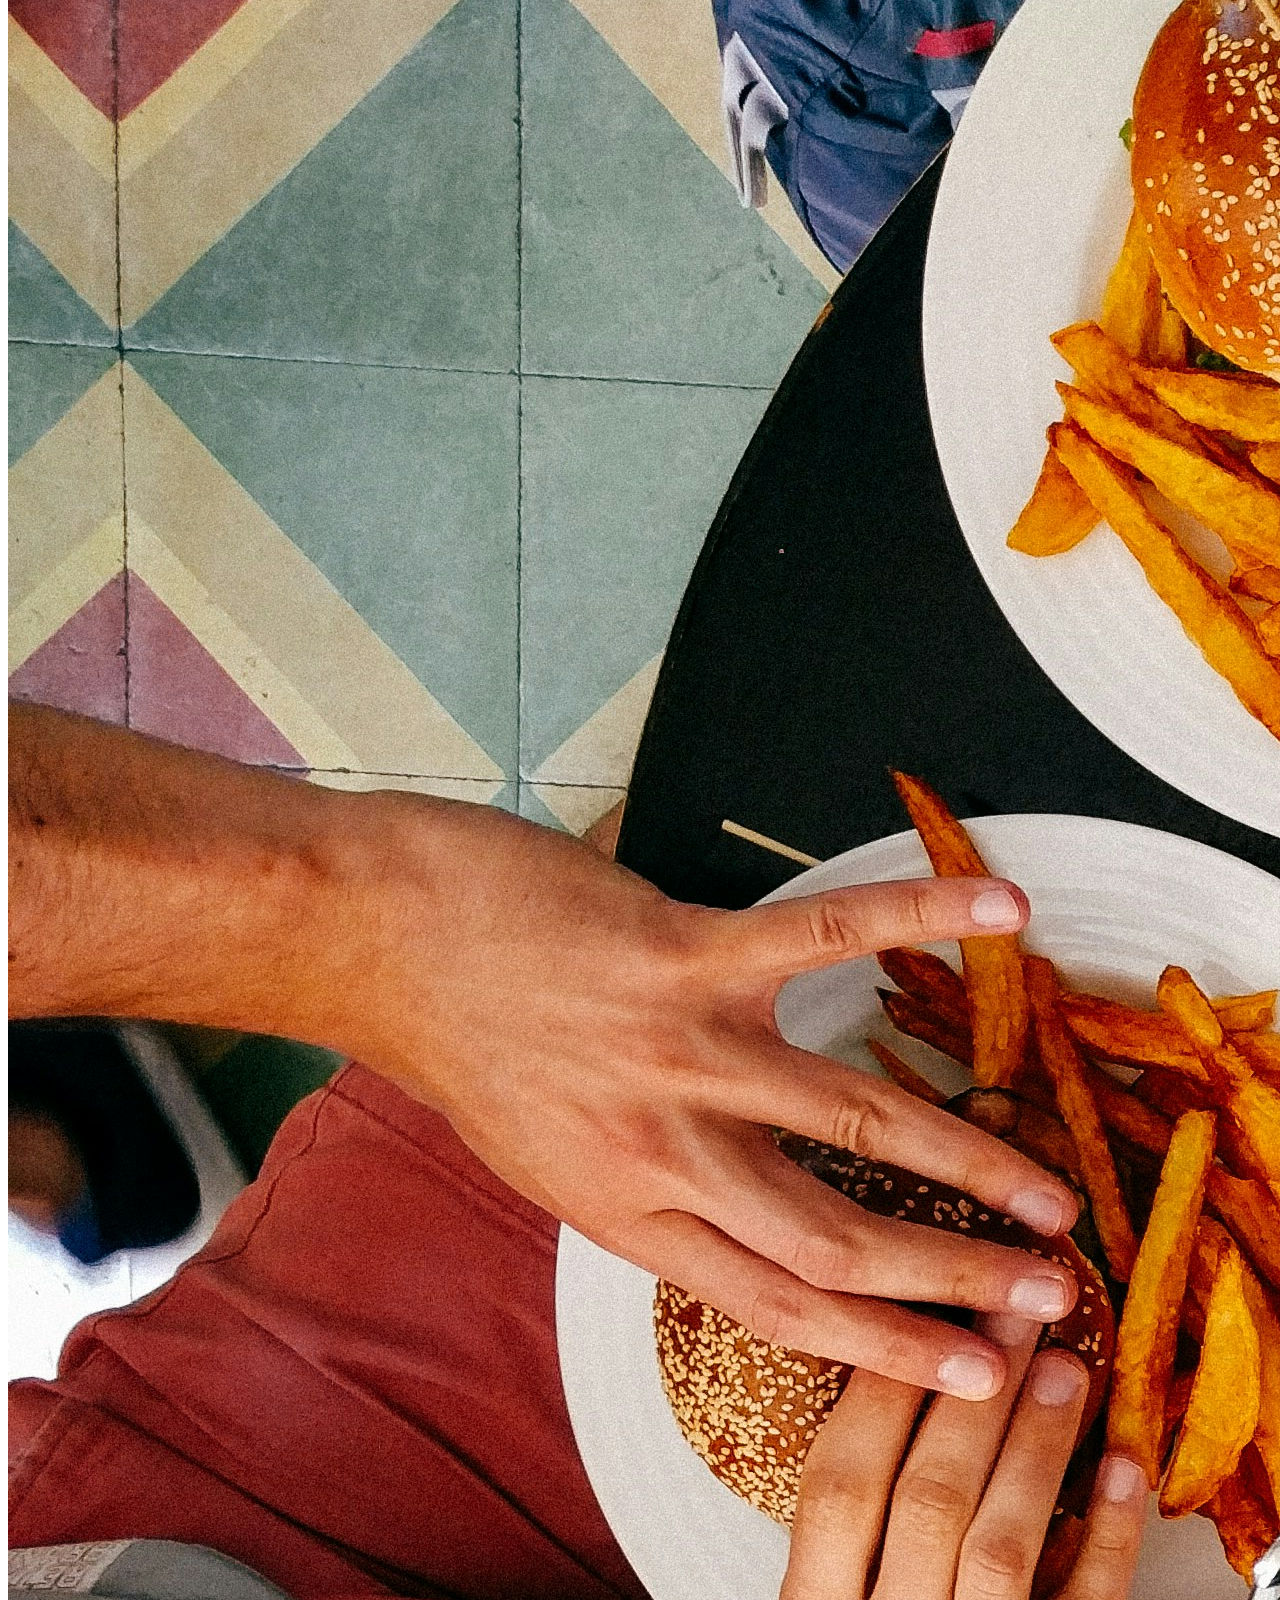
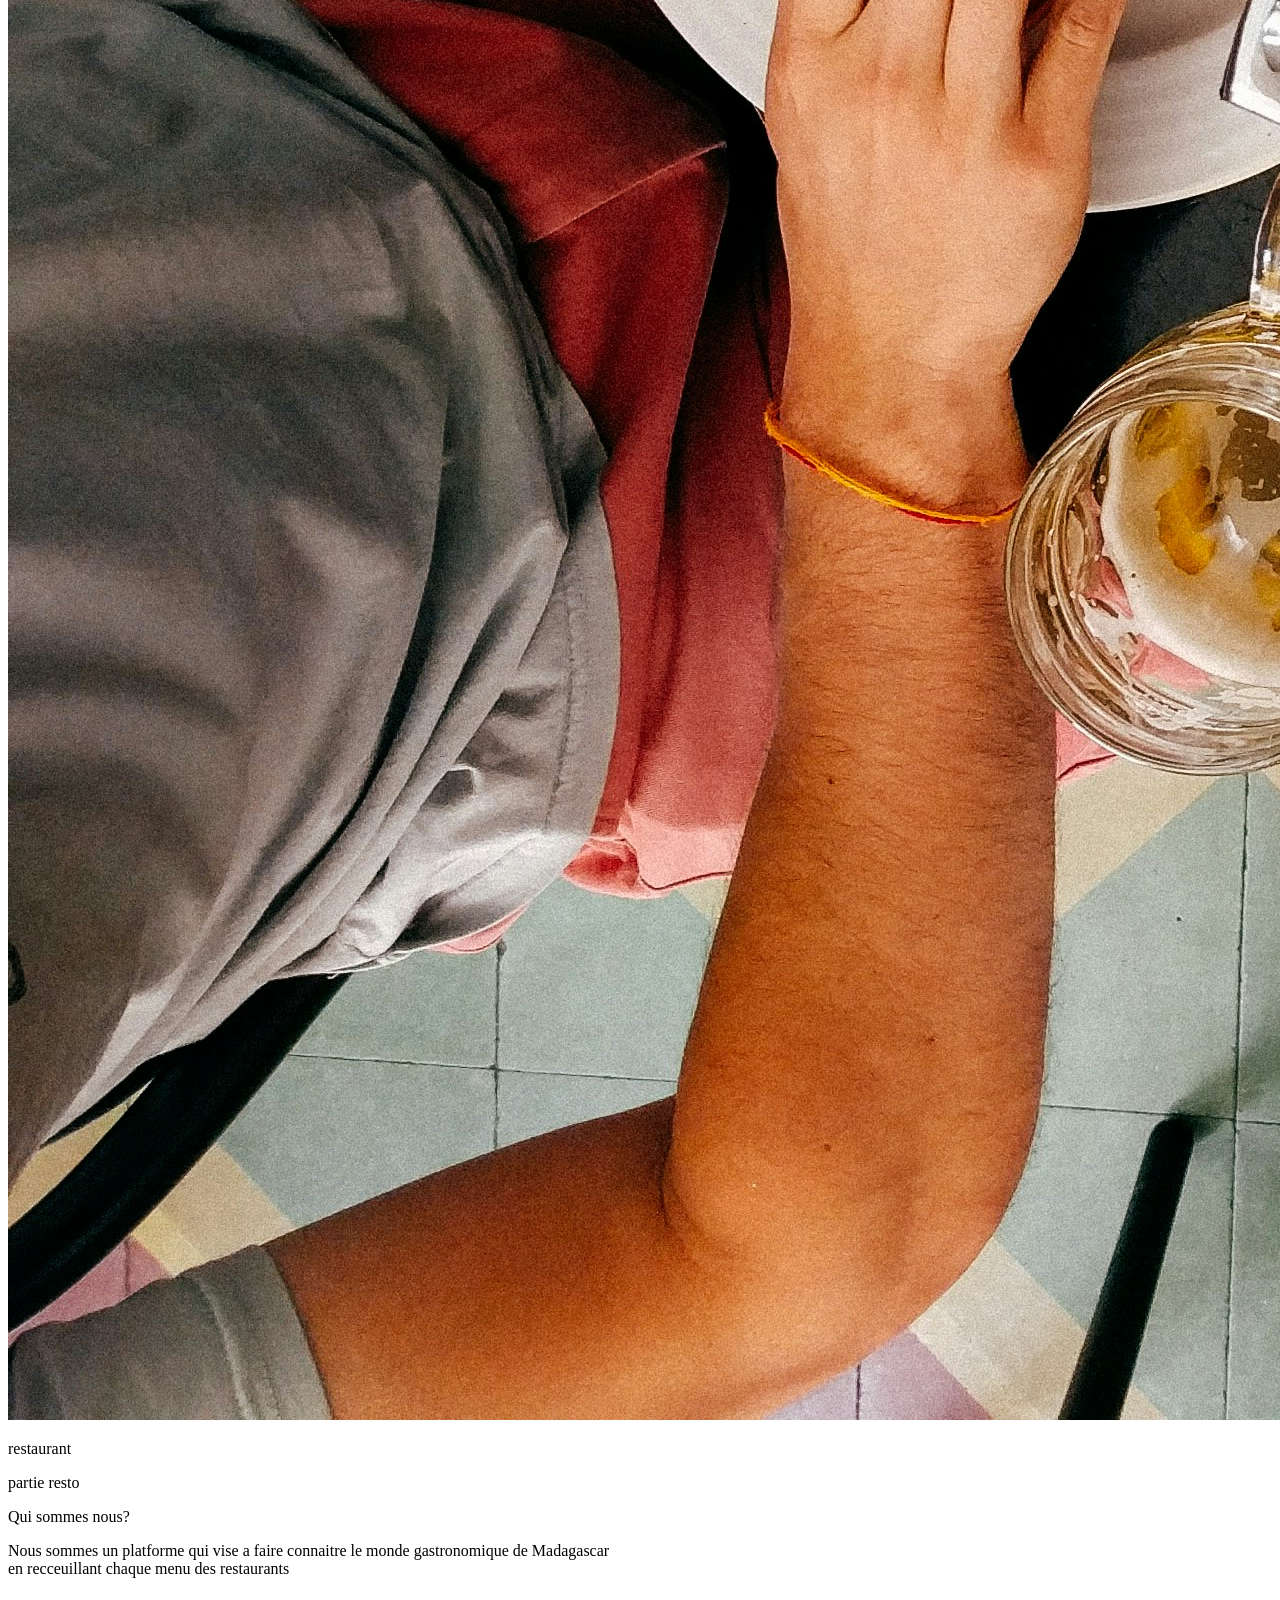
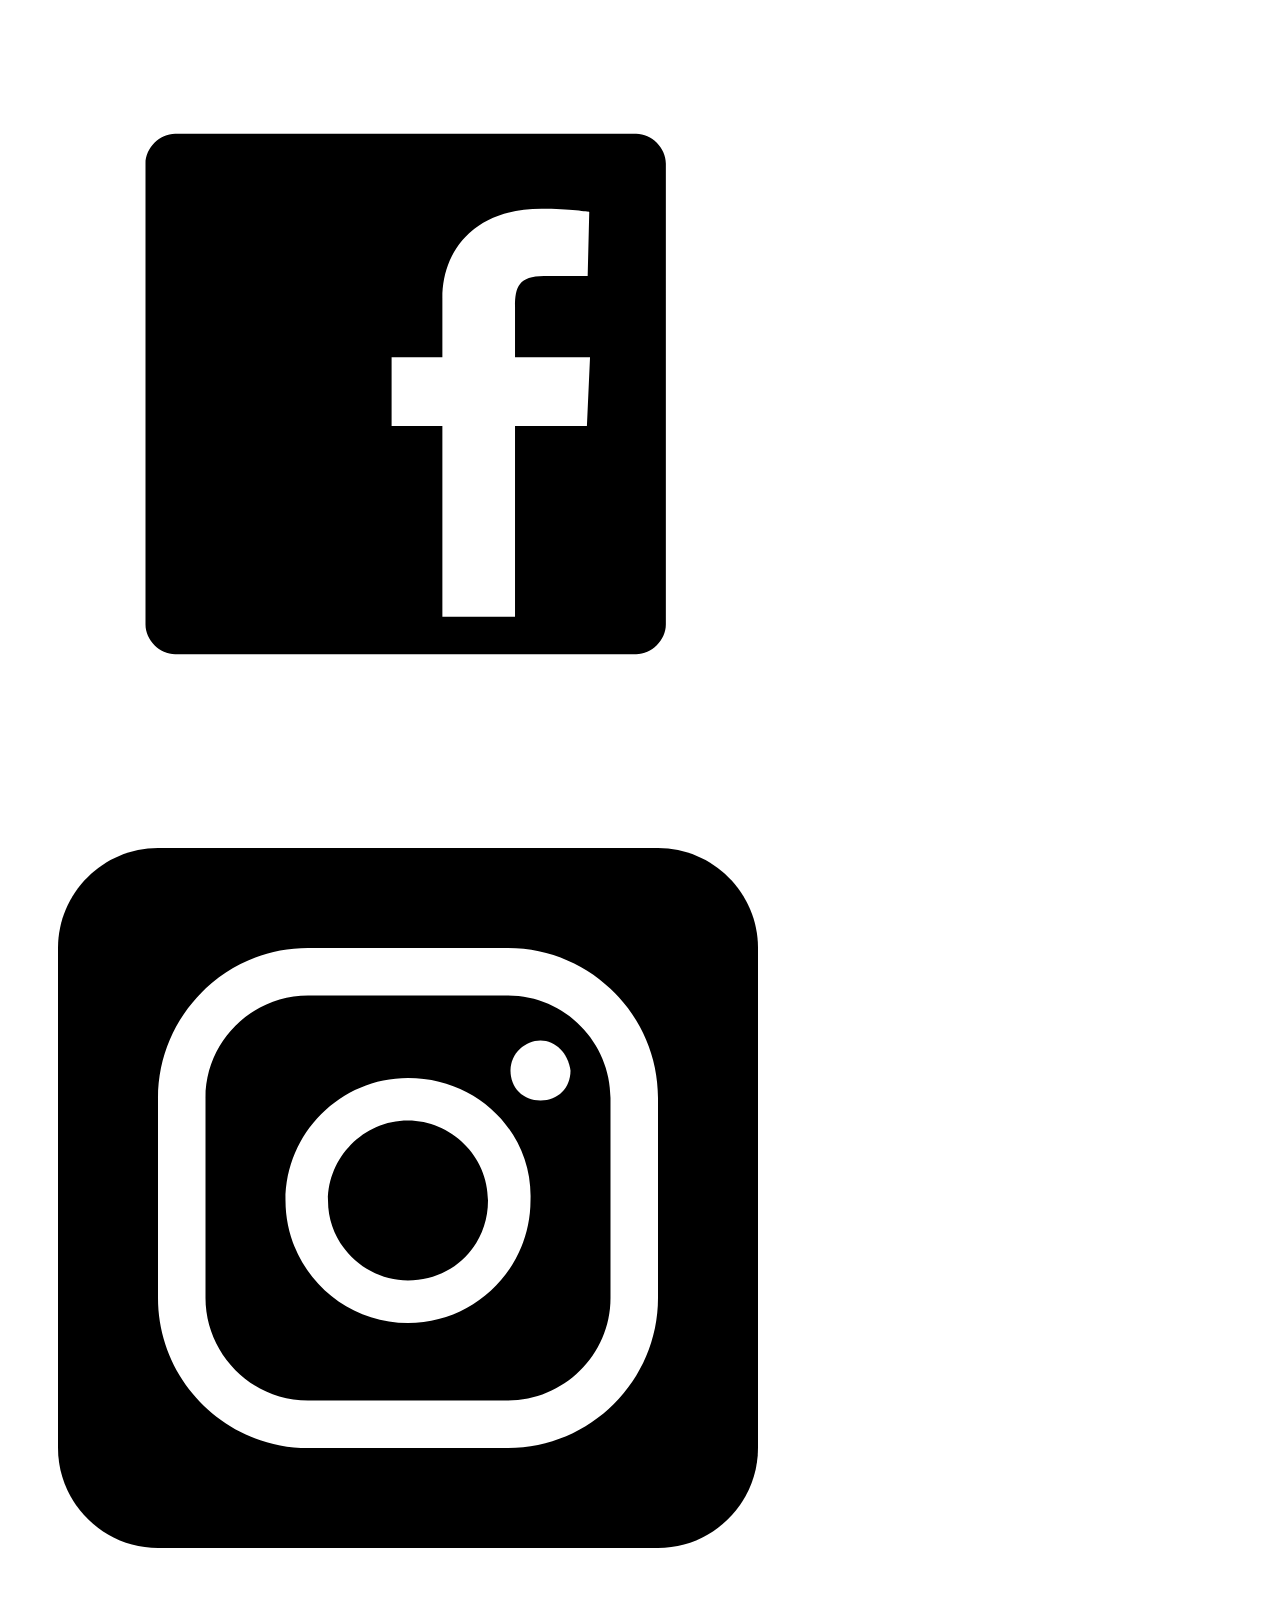
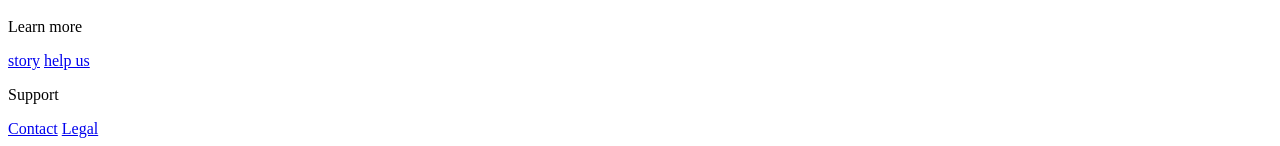
==== commit 8c6c28a6: "minor fixe" ====
--- a/src/index.html
+++ b/src/index.html
@@ -7,7 +7,7 @@
         <title>NySakafo</title>
     </head>
     <body class="bg-black/10">
-        <header class="sticky top-0 flex flex-wrap justify-between">
+        <header class="sticky top-0 flex flex-wrap justify-between bg-white/60">
             <img 
                 src="/logo/NySakafo.png" 
                 alt="Logo" 
@@ -20,7 +20,7 @@
                 lg:m-10 lg:my-auto 
                 text-[#130871] font-light">
                 <a href="#">Acceuil</a>
-                <a href="#">Contact</a>
+                <a href="#">Nos produits</a>
                 <a href="#">A propos</a>
             </nav>
         </header>
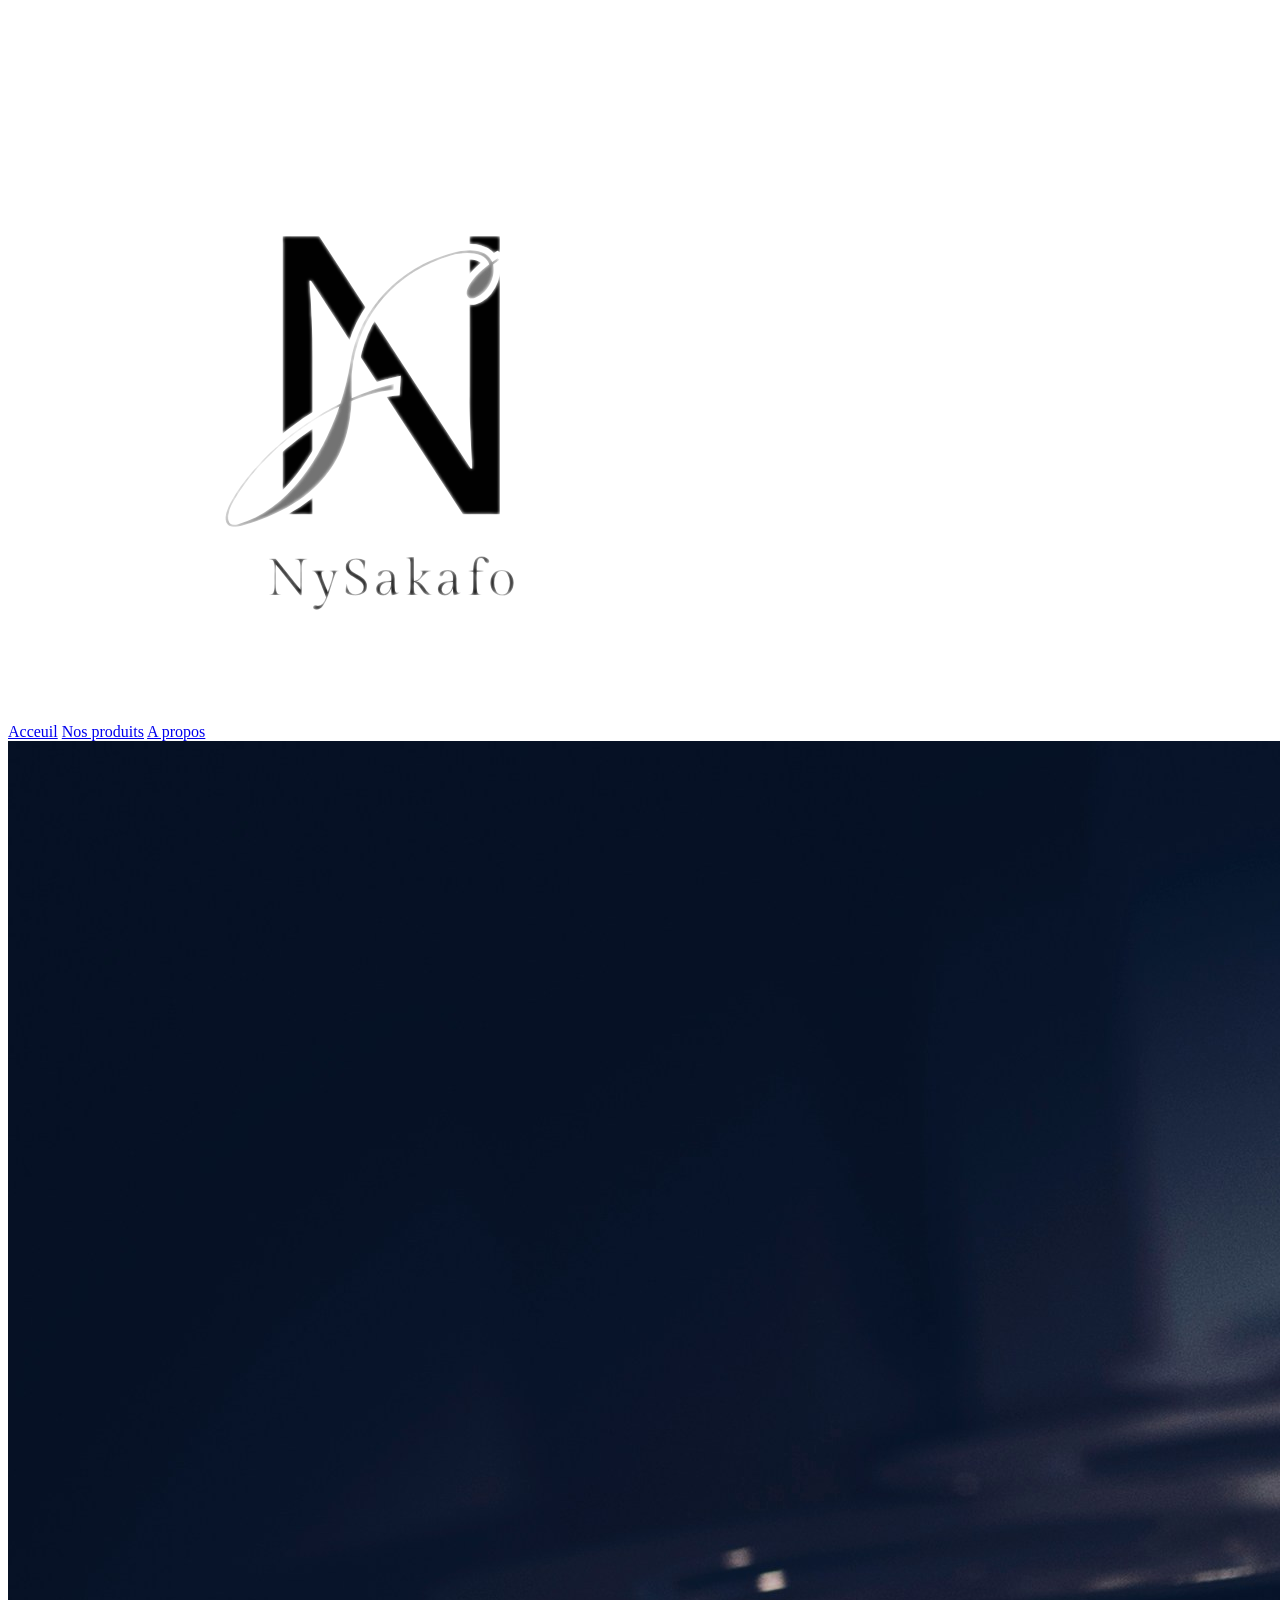
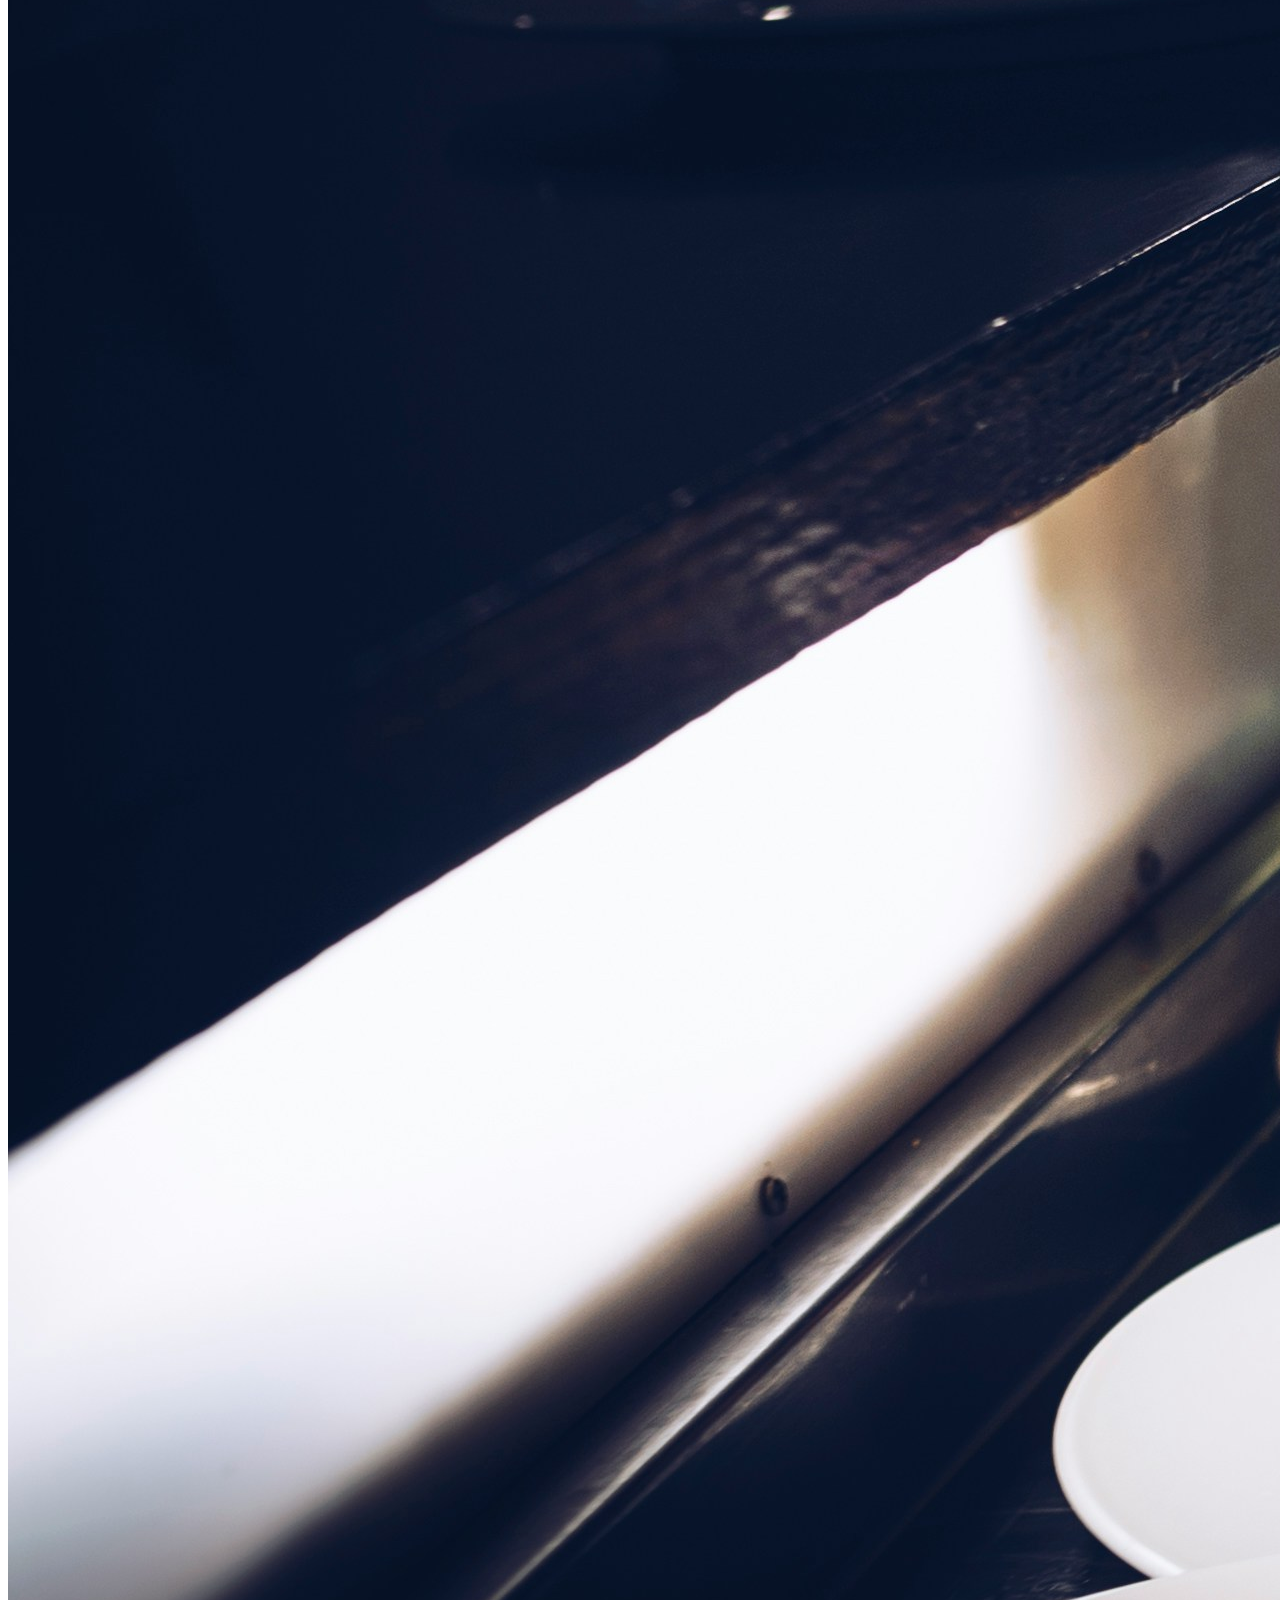
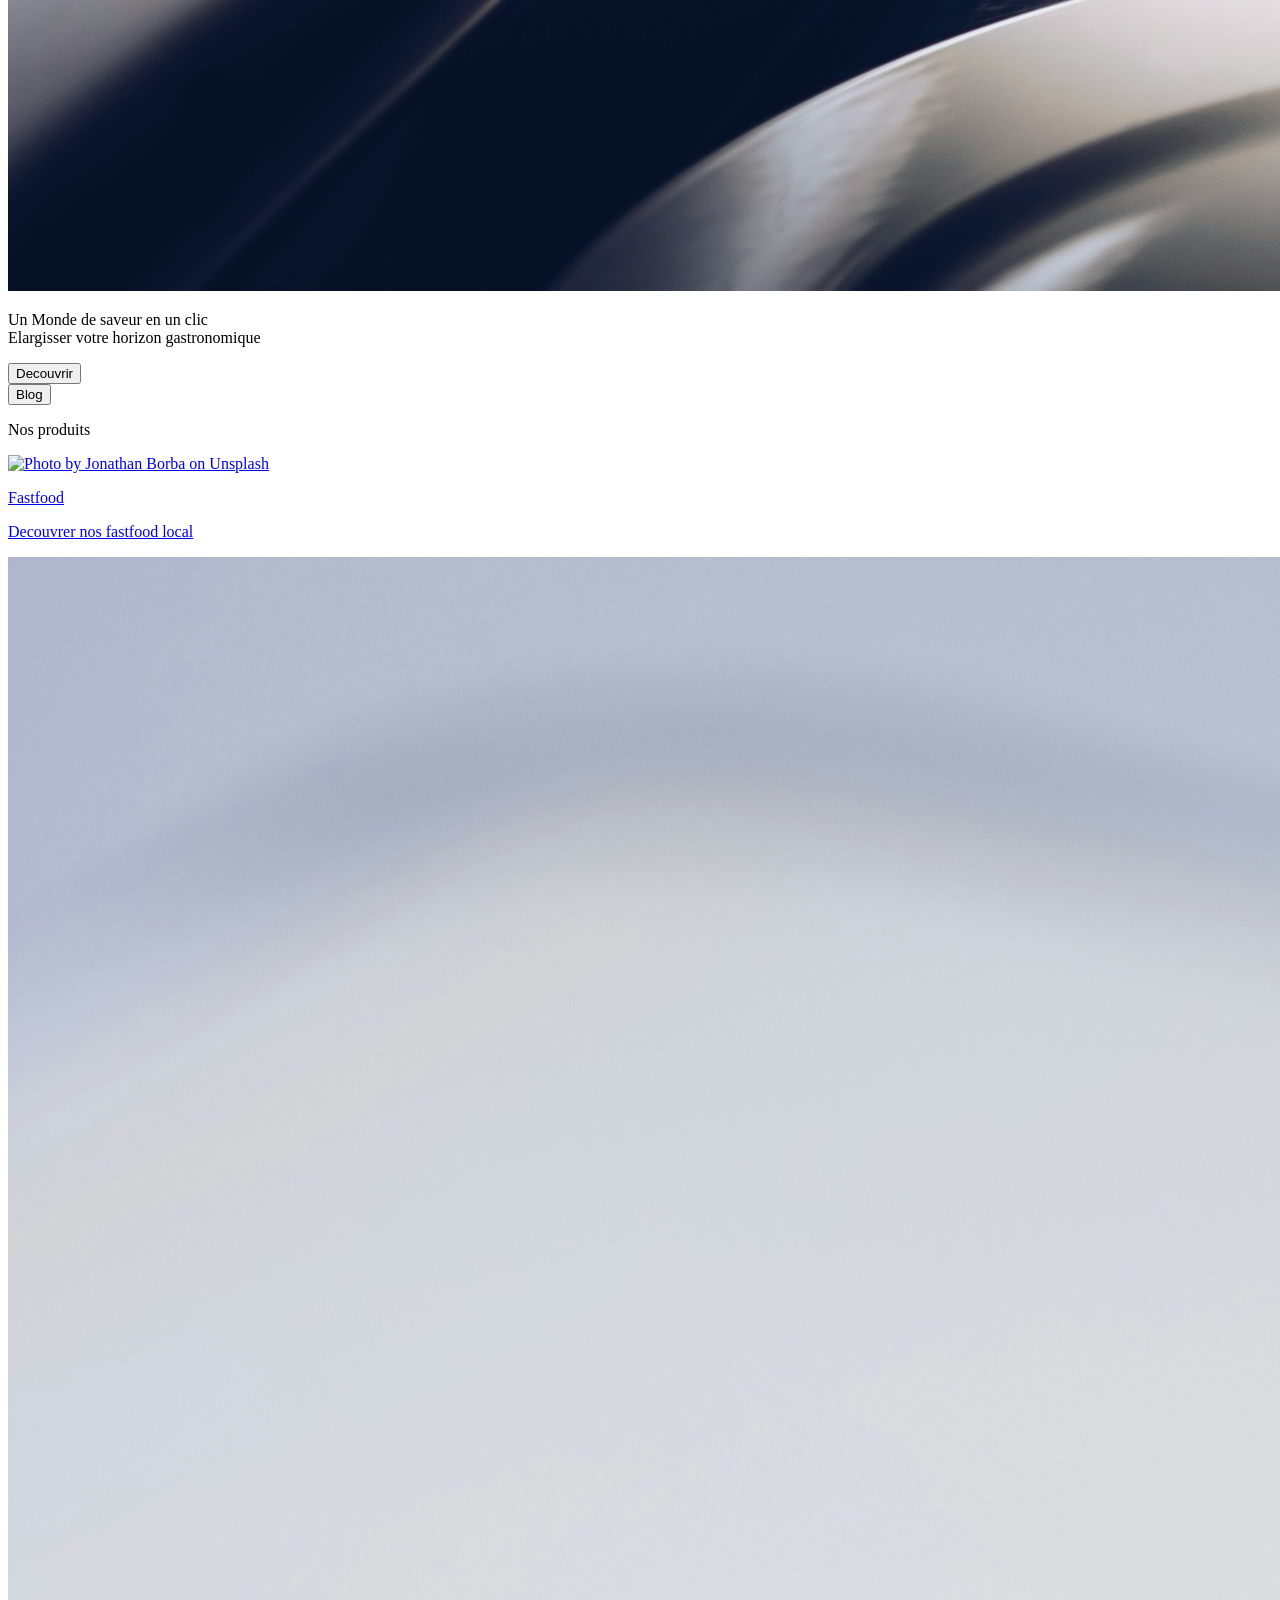
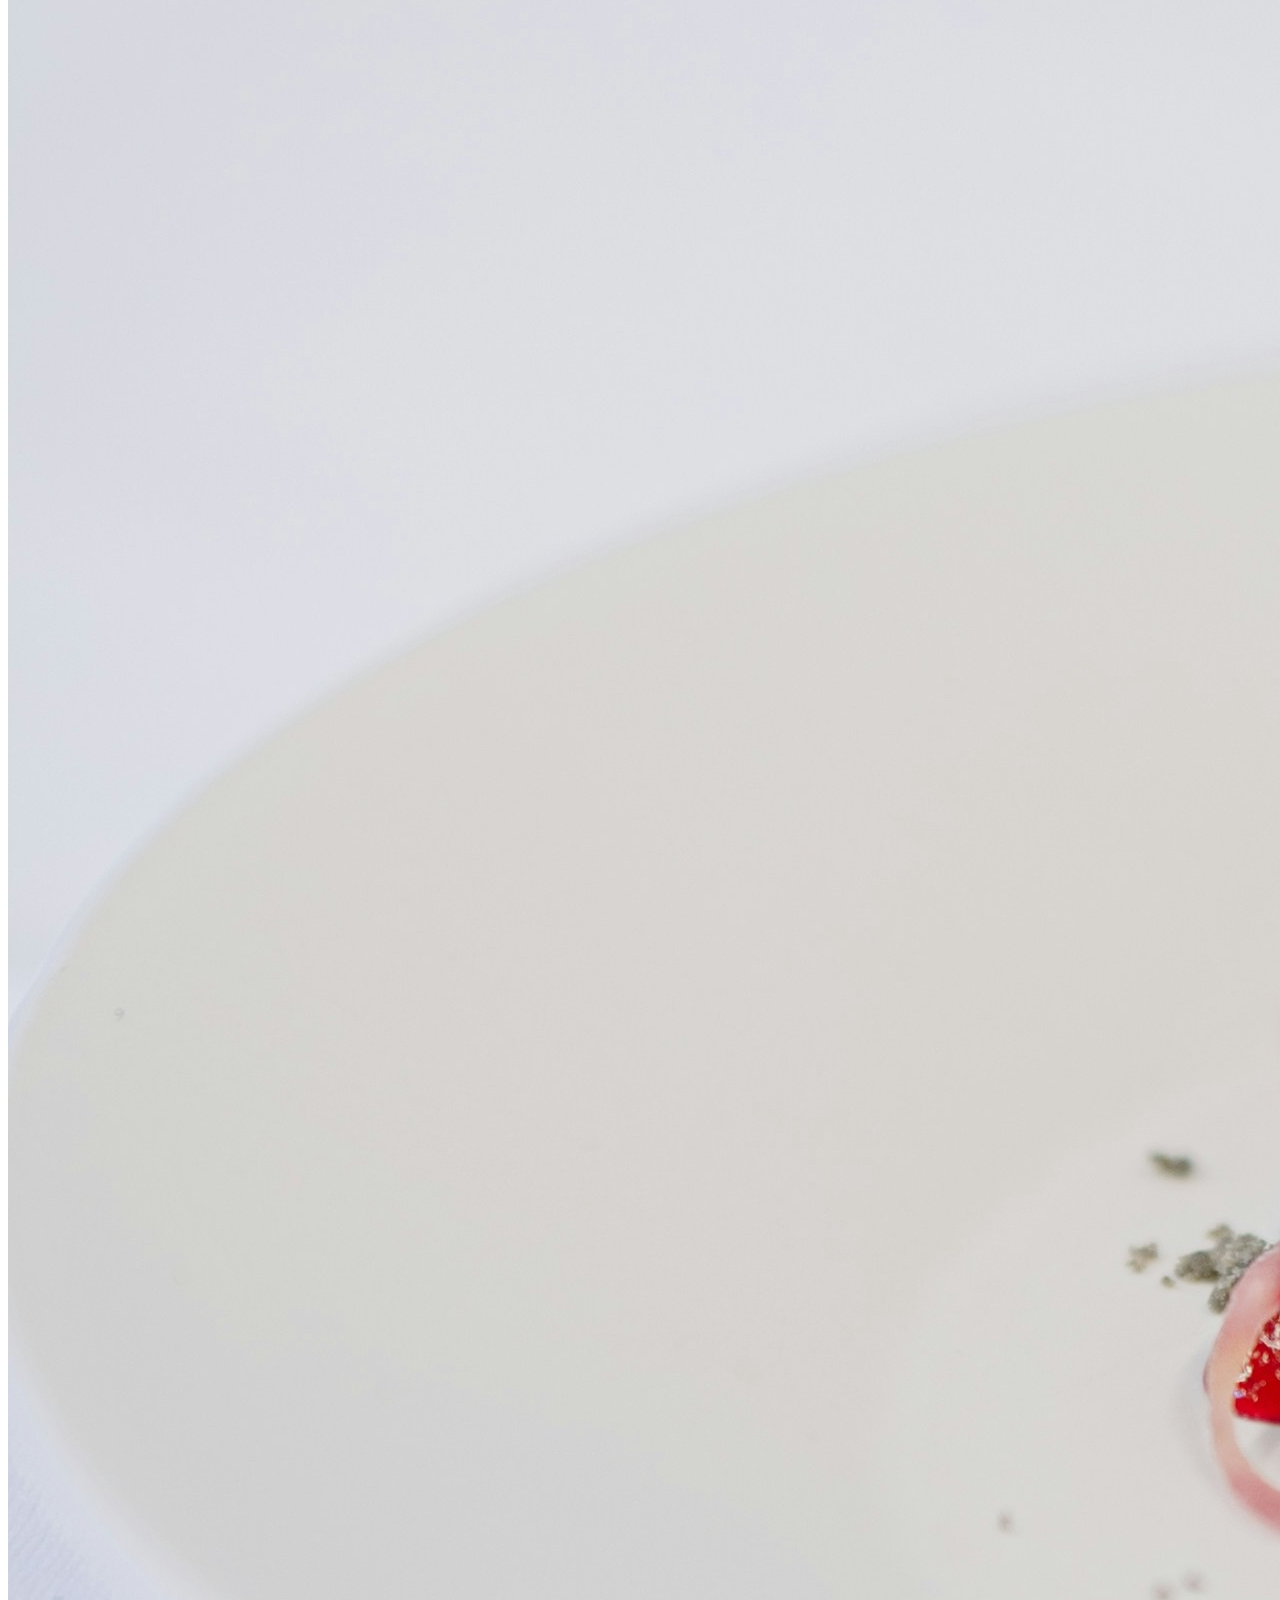
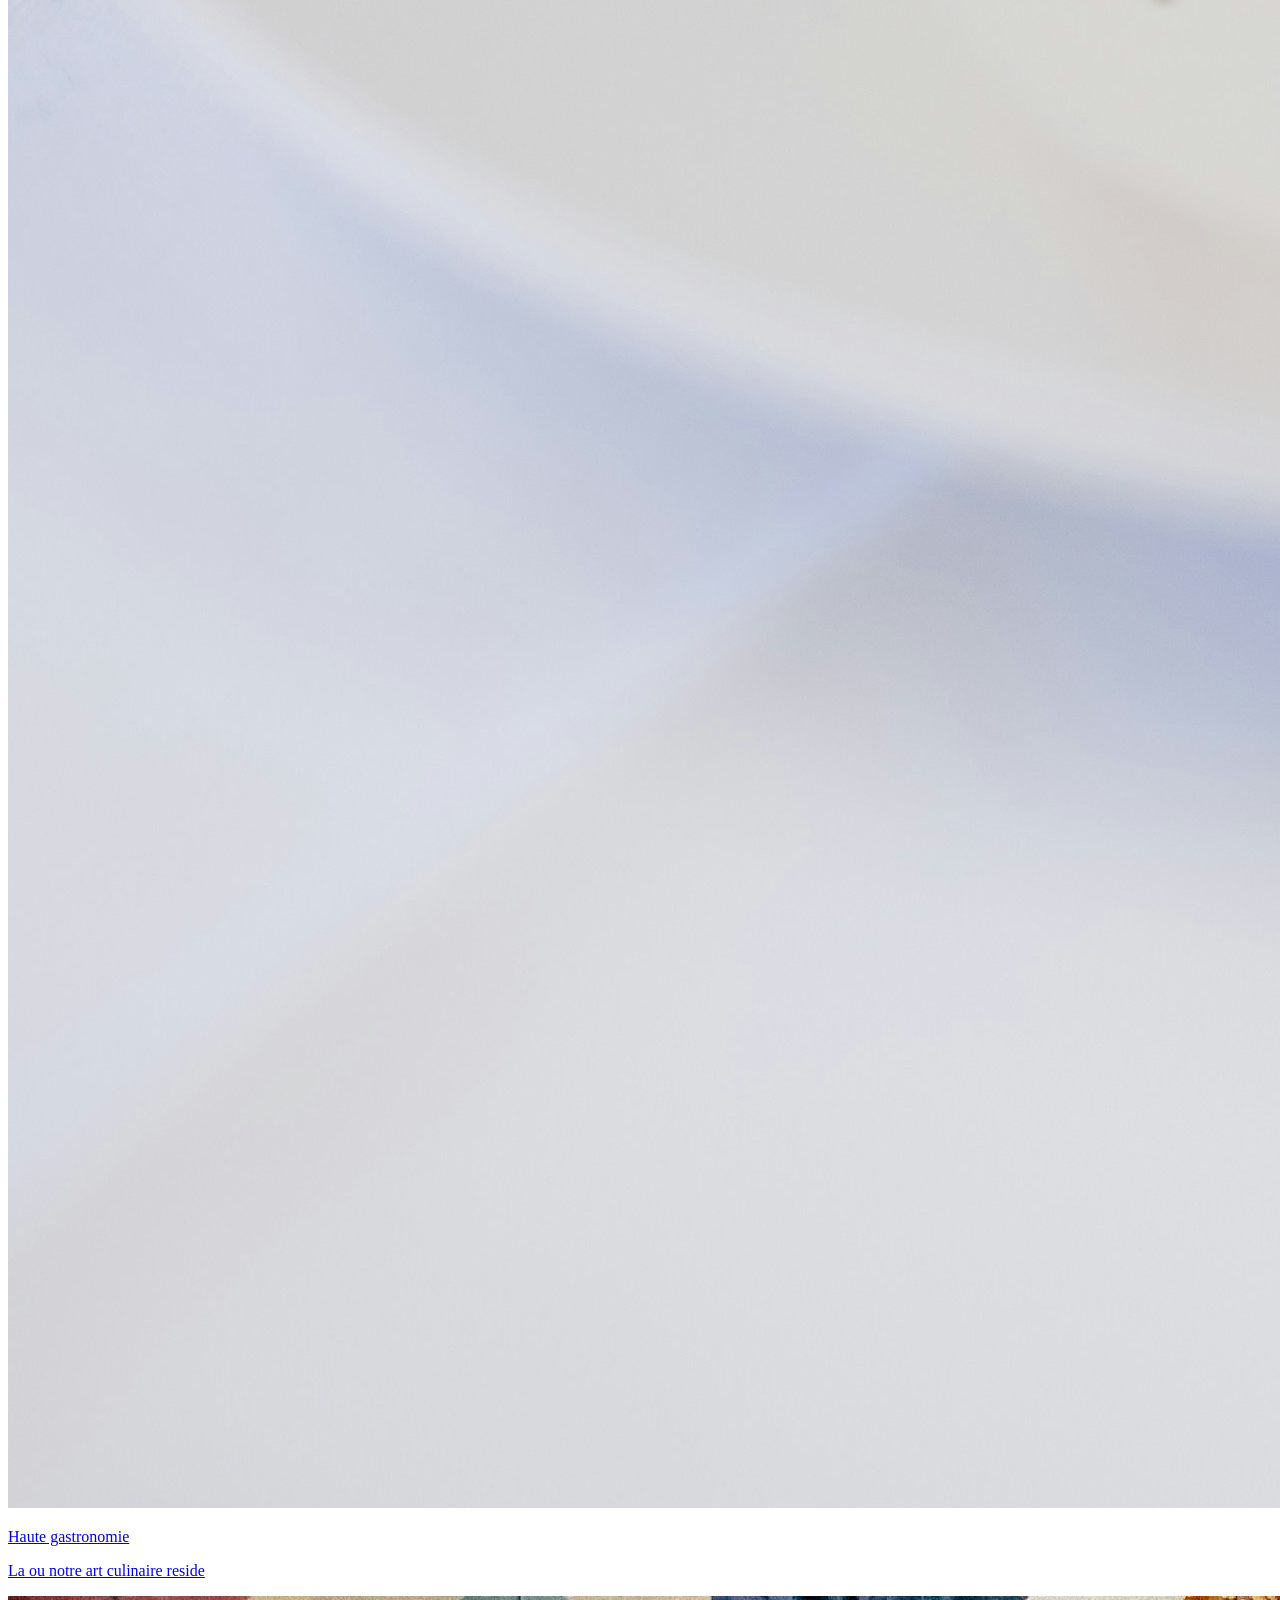
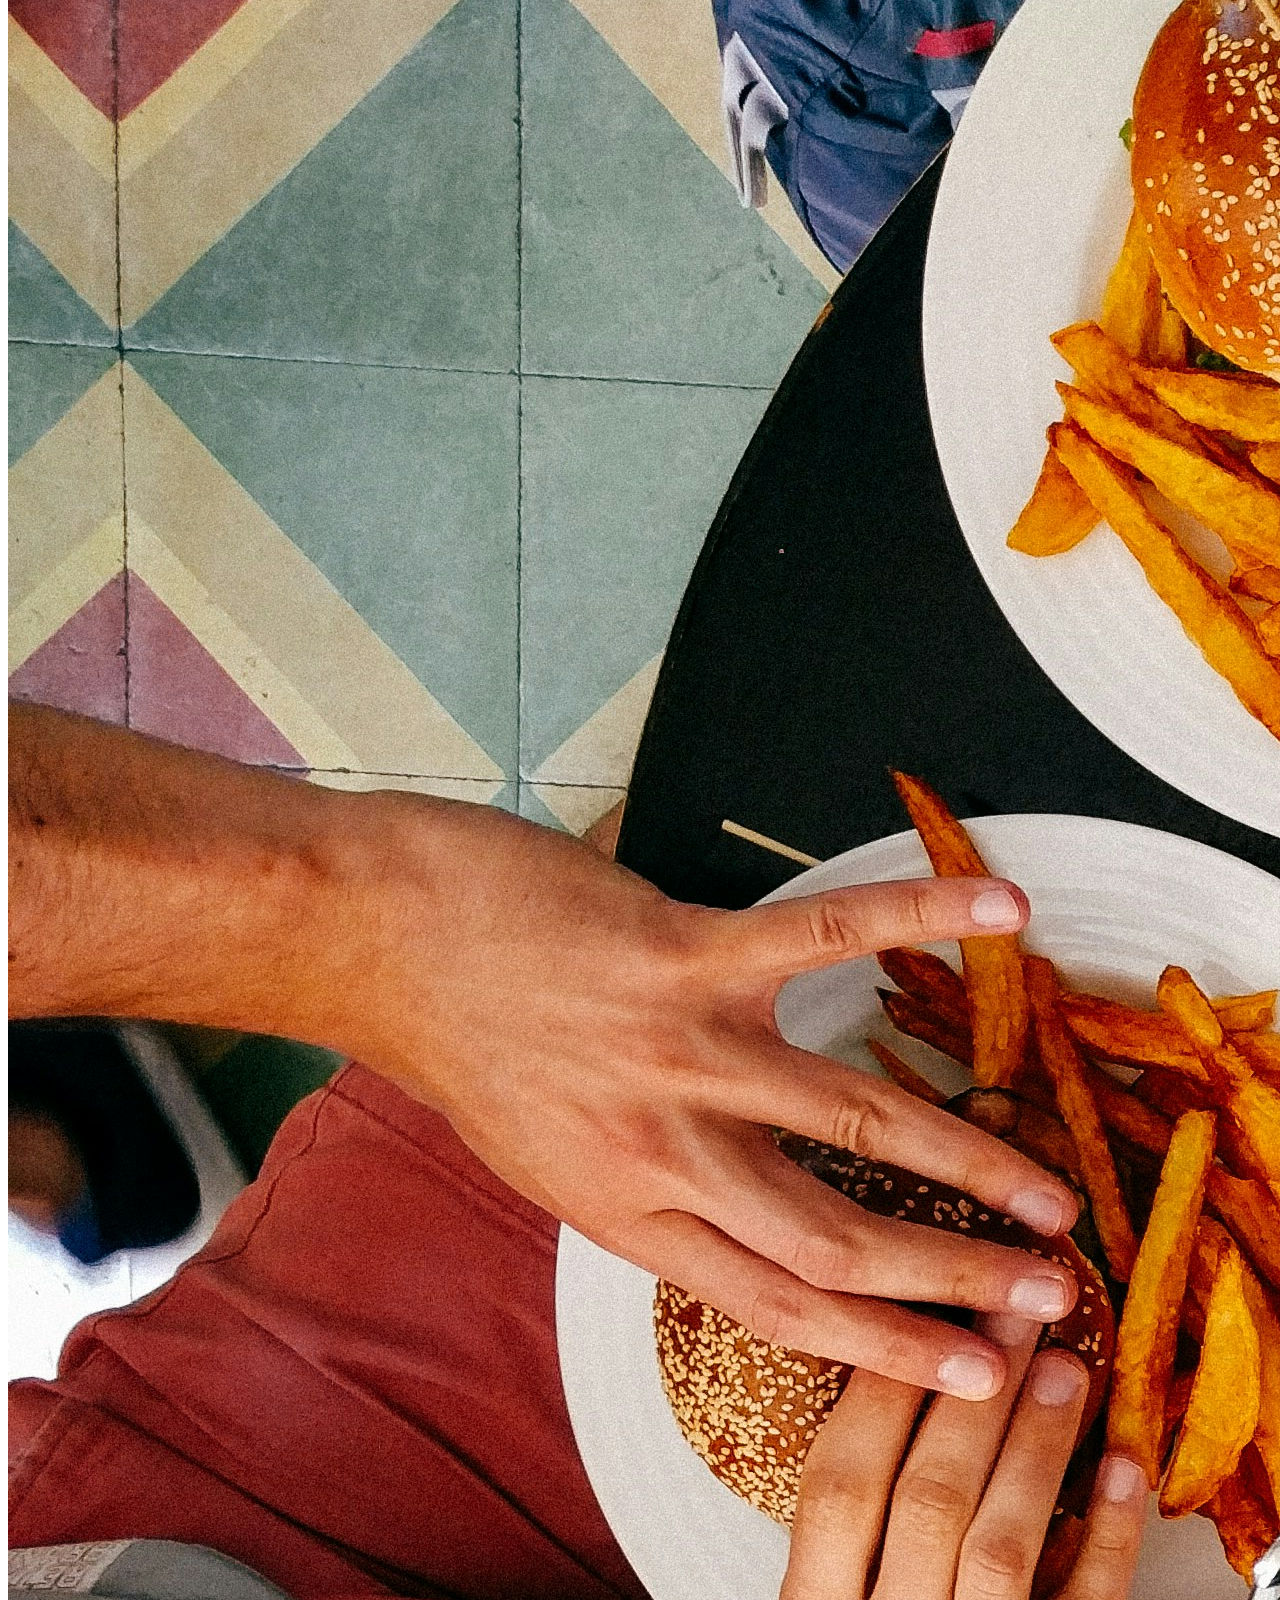
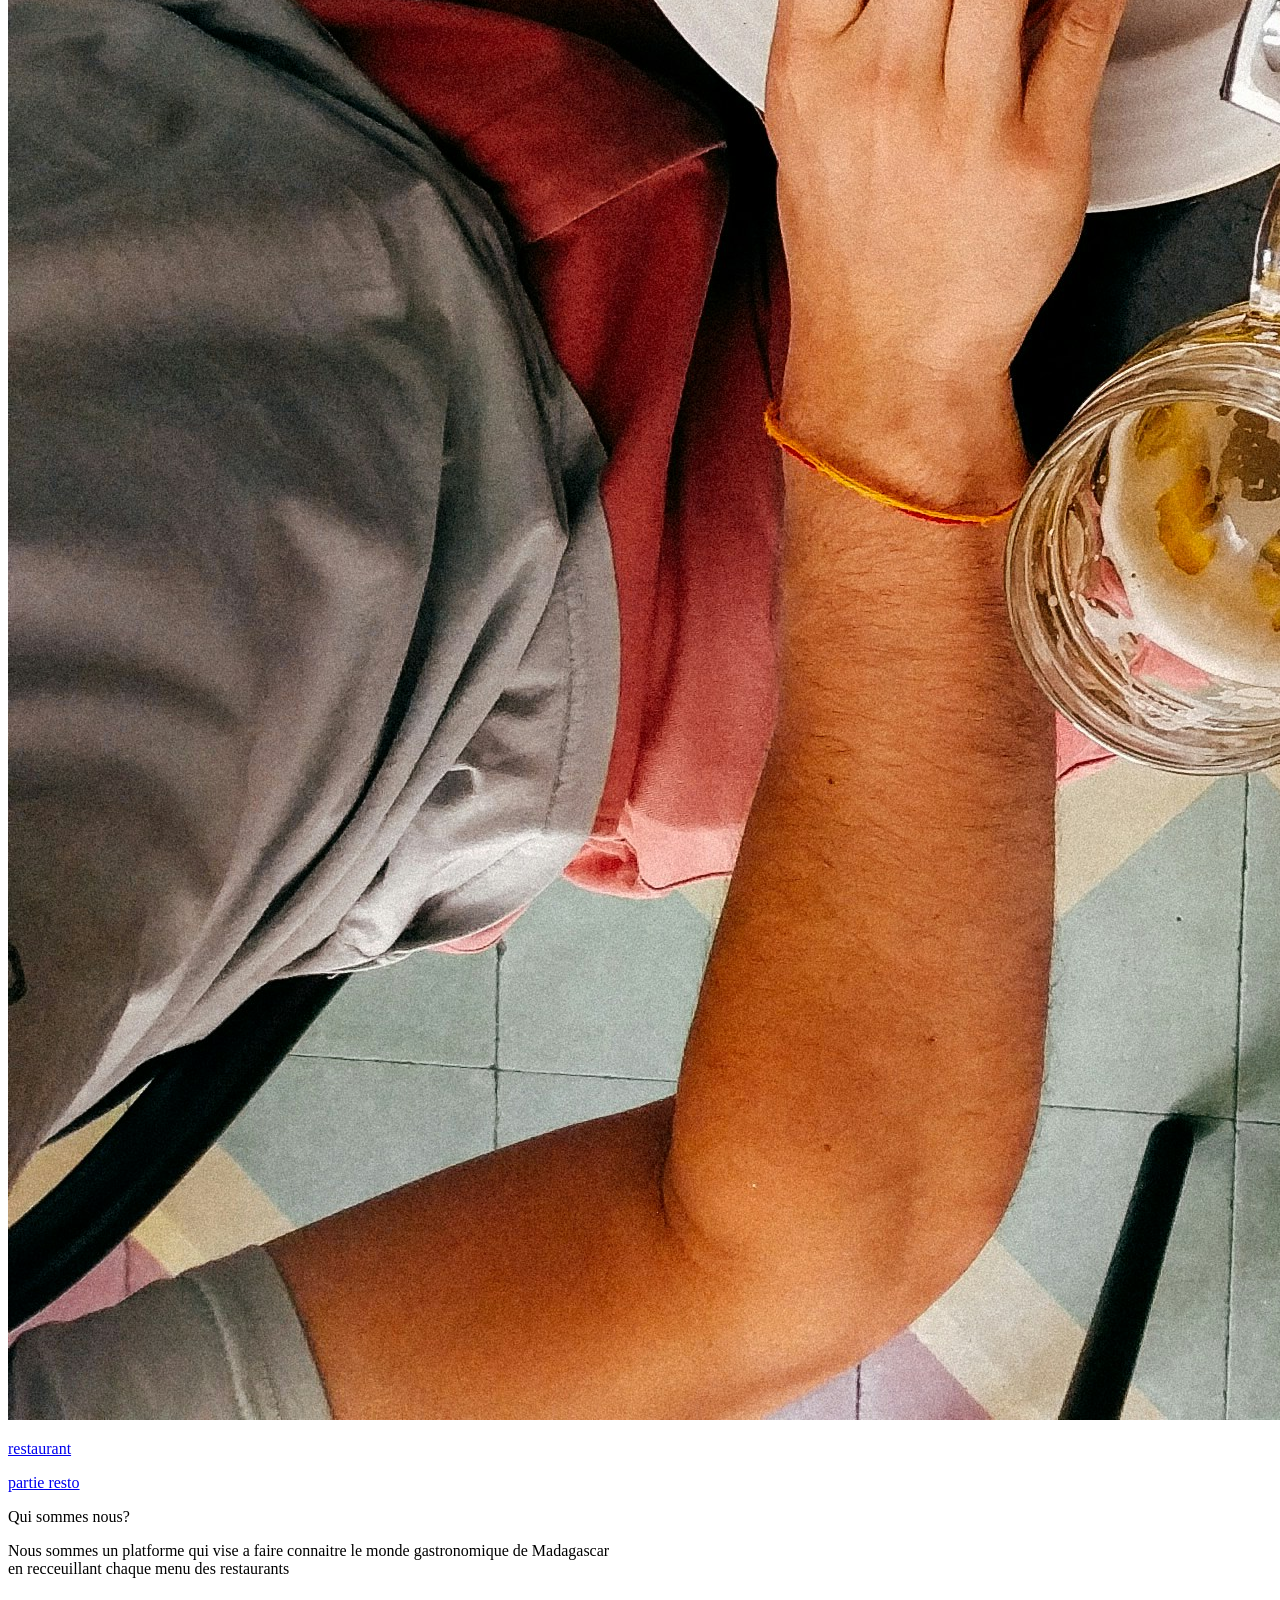
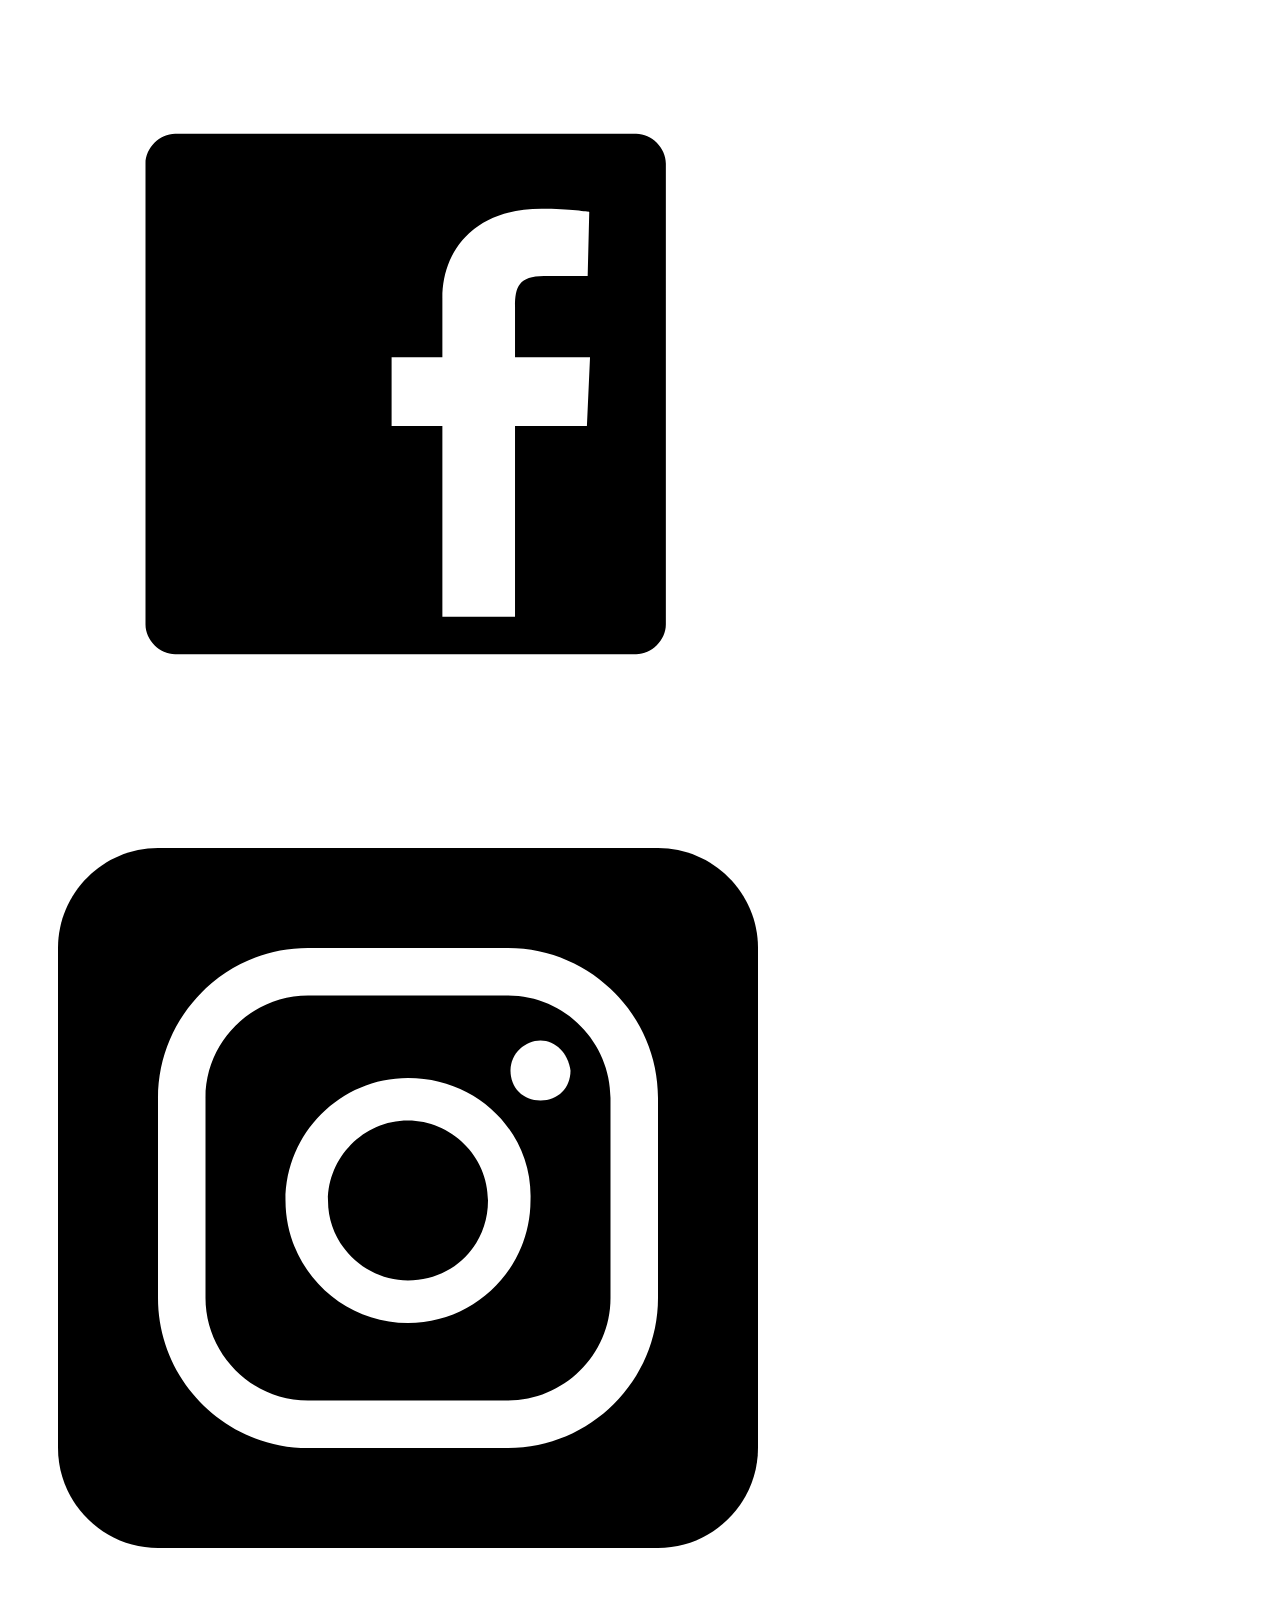
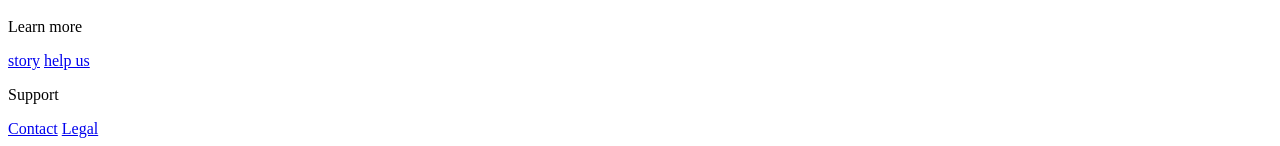
==== commit 8628999f: "minor fixe" ====
--- a/src/index.html
+++ b/src/index.html
@@ -7,7 +7,7 @@
         <title>NySakafo</title>
     </head>
     <body class="bg-black/10">
-        <header class="sticky top-0 flex flex-wrap justify-between bg-white/60">
+        <header class="static top-0 flex flex-wrap justify-between bg-white/60">
             <img 
                 src="/logo/NySakafo.png" 
                 alt="Logo" 
@@ -19,9 +19,9 @@
                 m-auto md:mx-5 md:my-auto 
                 lg:m-10 lg:my-auto 
                 text-[#130871] font-light">
-                <a href="#">Acceuil</a>
-                <a href="#">Nos produits</a>
-                <a href="#">A propos</a>
+                <a href="#Hero">Acceuil</a>
+                <a href="#products">Nos produits</a>
+                <a href="#info">A propos</a>
             </nav>
         </header>
         <main class="mx-5">
@@ -53,10 +53,10 @@
                 </div>
                 </div>
             </div>
-            <p class="text-center font-bold text-xl md:text-6xl lg:text-6xl m-10">Nos produits</p>
-            <div class="flex flex-wrap justify-center lg:justify-center lg:gap-24 md:justify-between">
-                    <div class="group w-[400px] md:w-[250px] hover:bg-black/60 hover:rounded-2xl">
-                        <img src="/img/fastfood_cover.jpg" 
+            <p  id="products" class="text-center font-bold text-xl md:text-6xl lg:text-6xl m-10">Nos produits</p>
+            <div class="flex flex-wrap justify-center md:gap-24">
+                    <div class="w-[400px] md:w-[250px] hover:bg-black/60 hover:rounded-2xl">
+                        <a href="fastfood.html"> <img src="/img/fastfood_cover.jpg" 
                             title="Photo by Jonathan Borba on Unsplash" 
                             class="rounded-2xl h-auto md:h-[350px] lg:h-[270px]"> 
                         <p class="font-bold">
@@ -65,8 +65,10 @@
                         <p class="font-light">
                             Decouvrer nos fastfood local
                         </p>
+                        </a>
                     </div>
                     <div class="w-[400px] md:w-[250px] hover:bg-black/60 hover:rounded-2xl">
+                        <a href="gastro.html">
                         <img src="/img/martin-baron-BDnO_6lRTT0-unsplash.jpg" 
                             title="Photo by Martin Baron on Unsplash" 
                             class="rounded-2xl h-auto md:h-[350px] lg:h-[270px]">
@@ -76,8 +78,10 @@
                         <p class="font-light">
                             La ou notre art culinaire reside
                         </p>
+                        </a>
                     </div>
                     <div class="w-[400px] md:w-[250px] hover:bg-black/60 hover:rounded-2xl">
+                        <a href="restaurant.html">
                         <img src="/img/dan-gold-E6HjQaB7UEA-unsplash.jpg" 
                             title="Photo by Dan Gold on Unsplash" 
                             class="rounded-2xl h-auto md:h-[350px] lg:h-[270px] hover:bg-black/60 hover:rounded-2xl">
@@ -87,10 +91,11 @@
                         <p class="font-light">
                             partie resto
                         </p>
+                        </a>
                     </div>
             </div>
         </main>
-        <footer class="flex flex-wrap justify-between mt-10 mx-5 border-t border-black/30">
+        <footer id="info" class="flex flex-wrap justify-between mt-10 mx-5 border-t border-black/30">
             <div class="w-[300]">
                 <p class="my-5 font-bold">Qui sommes nous?</p>
                 <p class="my-5 font-light">
